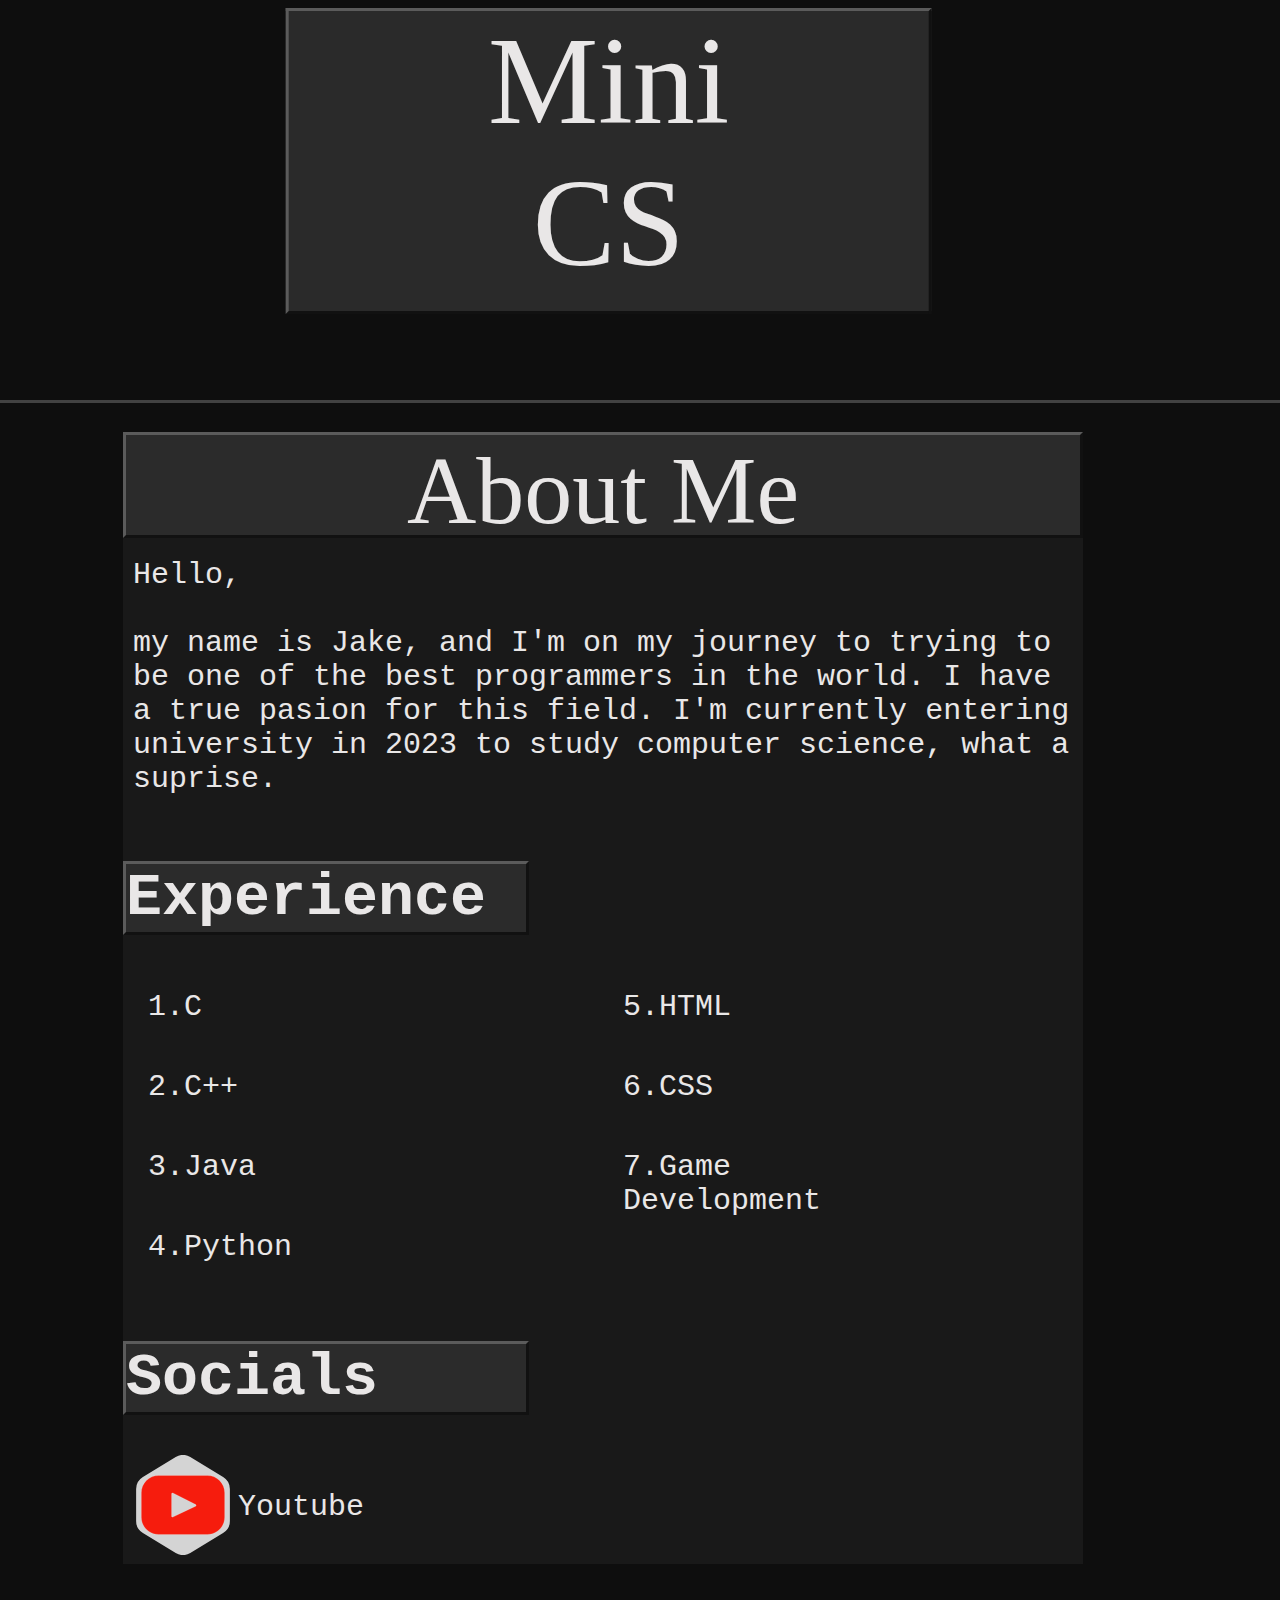
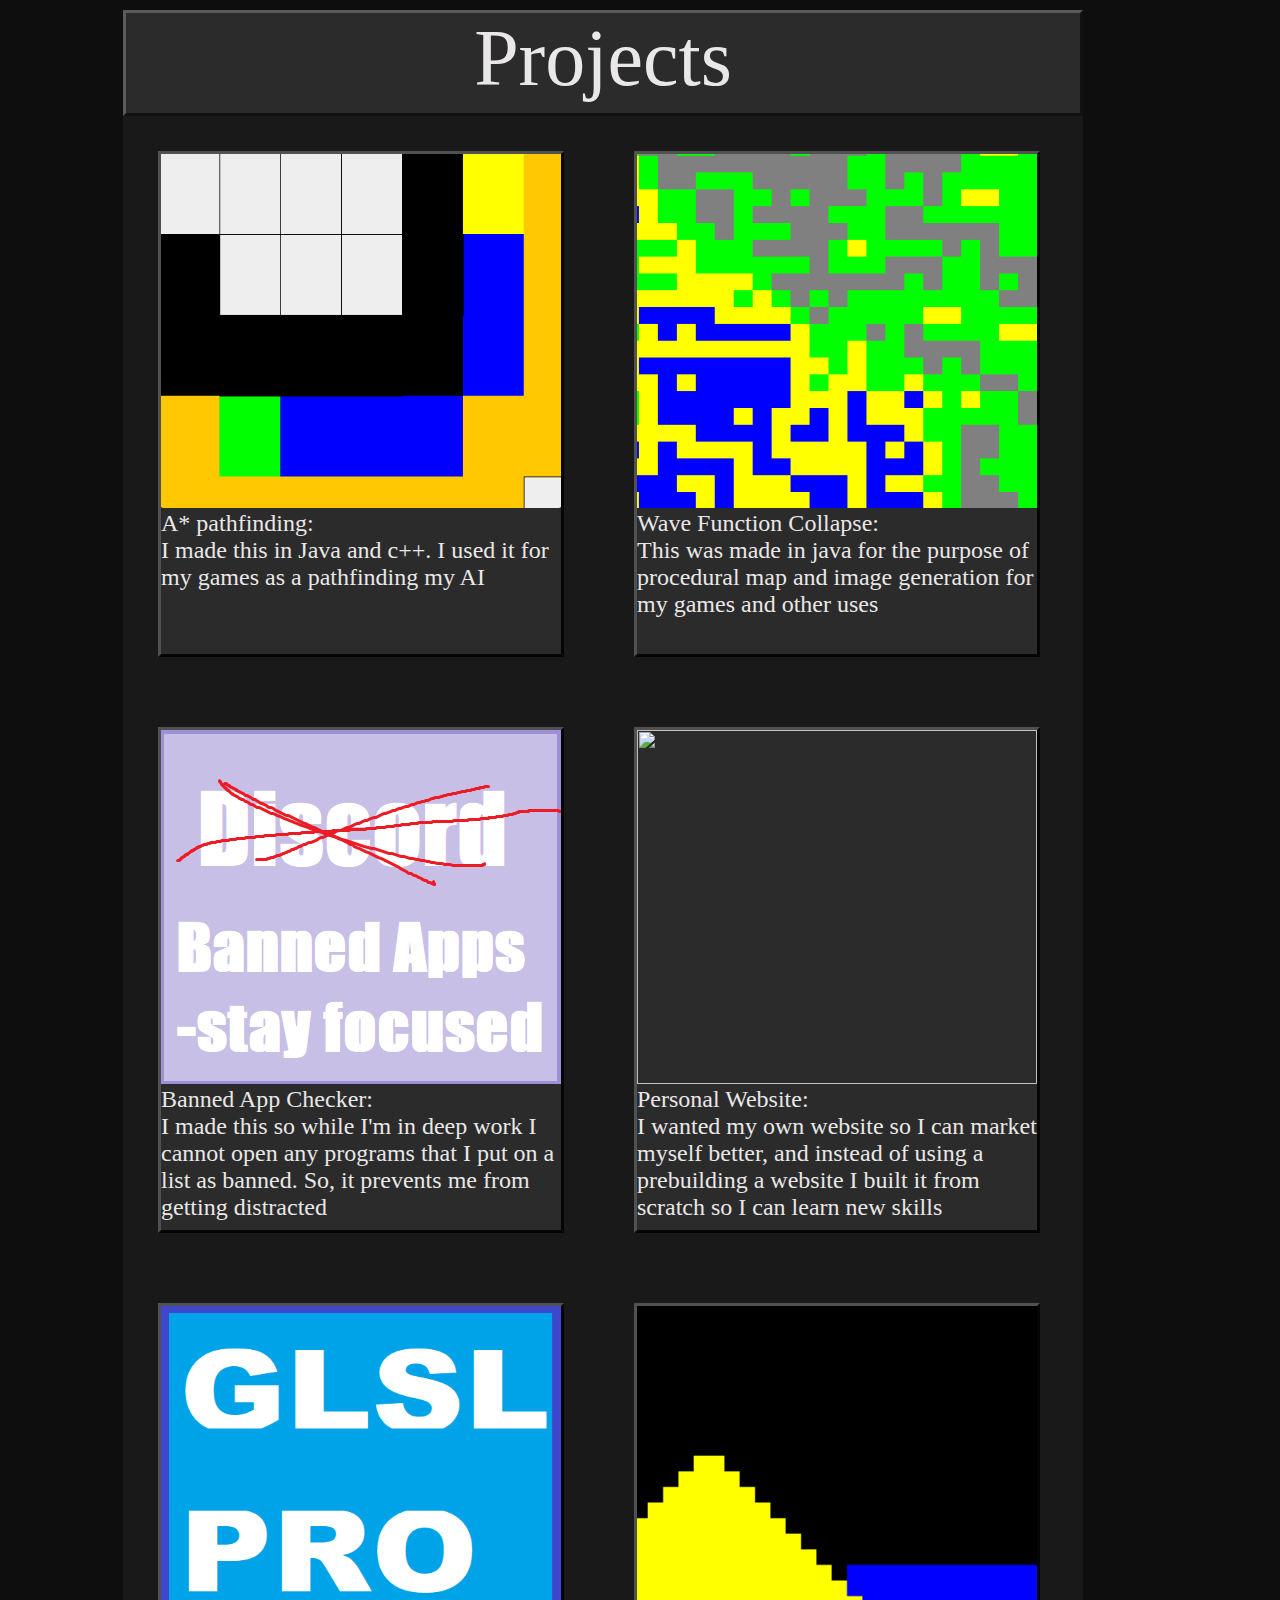
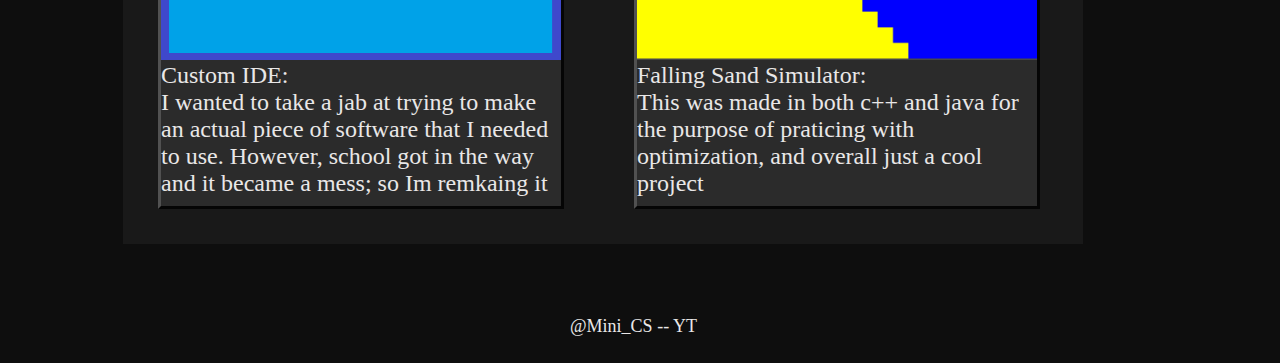
==== index.html @ 884455ad "Initial" ====
<!DOCTYPE html>
<html>
    <head>
        <title>Mini CS</title>
        <link rel="stylesheet" type="text/css" href="style.css">
    </head>
    <body>

        <video id="background_video" autoplay loop muted>
            <source src="resources/videos/Binary_Code.mp4">
        </video>

        <div class="header_title">Mini <br>CS</div>

        <br><br><br><br><br><br>
        <div class="about" id="section">
            <div id="title">About Me</div>

            <div class="desc">
                Hello,<br><br>
                my name is Jake, and I'm on my journey
                to trying to be one of the best programmers
                in the world. I have a true pasion for this
                field. I'm currently entering university
                in 2023 to study computer science, what a suprise.

                <div class="experience">
                    <h1>Experience</h1>
                    <div class="box">
                        <div>1.C</div>
                        <div>2.C++</div>
                        <div>3.Java</div>
                        <div>4.Python</div>
                        <div>5.HTML</div>
                        <div>6.CSS</div>
                        <div>7.Game Development</div>
                    </div>
                </div>
                
                <div class="social">
                    <h1>Socials</h1>
                    <a href="https://www.youtube.com/channel/UC87A1VrUZv8UE9TXtbj-FAw"
                    target="_blank">
                        <img id="logo_youtube" src="resources/images/youtube.svg" alt="youtube SVG">
                        <youtube_desc>Youtube</youtube_desc>
                    </a>
                </div>
            </div>
        </div>
        <br><br>
        <div class="projects" id="section">
            <div id="title">Projects</div>
            <div class="list">
                <div>
                    <span><img src="resources/images/website1.png"></span>
                    <text>A* pathfinding:<br>I made this in Java
                    and c++. I used it for my games as a pathfinding 
                    my AI</text>
                </div>

                <div><span><img src="resources/images/website2.png"></span>
                    <text>Wave Function Collapse:<br> This was made in java for the purpose of
                    procedural map and image generation for my games and other uses</text></div>

                <div><span><img src="resources/images/website6.png"></span>
                    <text>Banned App Checker:<br>
                    I made this so while I'm in deep work I cannot open any programs that I put on a list as banned. So, it 
                    prevents me from getting distracted</text></div>

                <div><span><img src="resources/images/website5.png"></span>
                    <text>Personal Website:<br>
                    I wanted my own website so I can market myself better, and instead of using a prebuilding a website
                I built it from scratch so I can learn new skills</text></div>

                <div><span><img src="resources/images/website4.png"></span>
                    <text>Custom IDE:<br>
                    I wanted to take a jab at trying to make an actual piece of software that I needed to use. 
                However, school got in the way and it became a mess; so Im remkaing it</text></div>

                <div><span><img src="resources/images/website3.png"></span>
                    <text>Falling Sand Simulator:<br>This was made in both c++ and java for the purpose of praticing 
                    with optimization, and overall just a cool project</text></div>
            </div>
        </div>
        <br><br><br><br>
        <div class="watermark">@Mini_CS -- YT</div>
        <br>
    </body>
</html>
---- style.css ----
body{
    margin-left: -5px;
    color:rgb(233, 231, 231);
    background-color: rgba(0, 0, 0, 0.945);
}
#background_video{
    width: 100vw;
    height: 400px;
    border-bottom: 3px inset rgba(44, 44, 44, 0.46);
    object-fit: cover;
    position: absolute;
    left: 0;
    right: 0;
    top: 0;
    bottom: 0;
    z-index: -1;
}
.header_title{
    position: relative;
    width:  50vw;
    height: 300px;
    background-color: rgba(44, 44, 44, 0.96);
    border: 3px outset rgba(99, 99, 99, 0.87);
    font-size: 124px;
    text-align: center;
    transform: translate(45%);
}

#logo_youtube{
    width:100px;
}

#section{
    position: relative;
    background-color: rgba(27, 27, 27, 0.877);
    width: 75vw;
    margin-top: 10px;
    margin-left: 10vw;
}

#title{
    height: 100px;
    background-color: rgba(44, 44, 44, 0.96);
    border: 3px outset rgba(99, 99, 99, 0.87);
    text-align: center;
    font-size: 96px;
}

.about > .desc{
    margin-top:20px;
    margin-left: 10px;
    font-size:30px;
    font-family: 'Courier New', Courier, monospace;
}

.desc > .experience{
    transform: translateY(25px);
}

h1{
    margin-left: -10px;
    background-color: rgba(44, 44, 44, 0.96);
    border: 3px outset rgba(99, 99, 99, 0.87);
    width: 400px;
}

.experience > .box{
    display: flex;

    justify-content: left;
    flex-wrap: wrap;
    
    flex-direction: column;
    width: 100%;
    height: 350px;
}

.experience > .box div{
    width: 100px;
    height: 50px;
    margin:15px;
}

youtube_desc{
    position: absolute;
    color: rgb(233, 231, 231);
    transform: translate(5px,35px);
}

.projects > #title{
    font-size: 5.0em;
}

.projects > .list{
    display: flex;
    flex-wrap: wrap;
}

.projects > .list div{
    position: relative;
    width: 400px;
    height: 500px;
    border: 3px outset rgba(3, 3, 3, 0.87);
    background-color: rgba(44, 44, 44, 0.96);
    margin: 35px;
}

.projects > .list span{
    /*Image width: 400px | Image height: 342*/
    position: absolute;
    width: 100%;
    height: 75%;
}

.projects > .list img{
    width: 400px;
    height: 354px;
}

.projects > .list text{
    position: absolute;
    font-size: 1.5em;
    transform: translateY(356px);
}

a:link{
    text-decoration: none;
}
a:hover{
    text-decoration: underline;
    text-decoration-color: gray;
}

.watermark{
    font-size: 18px;
    text-align: center;
}
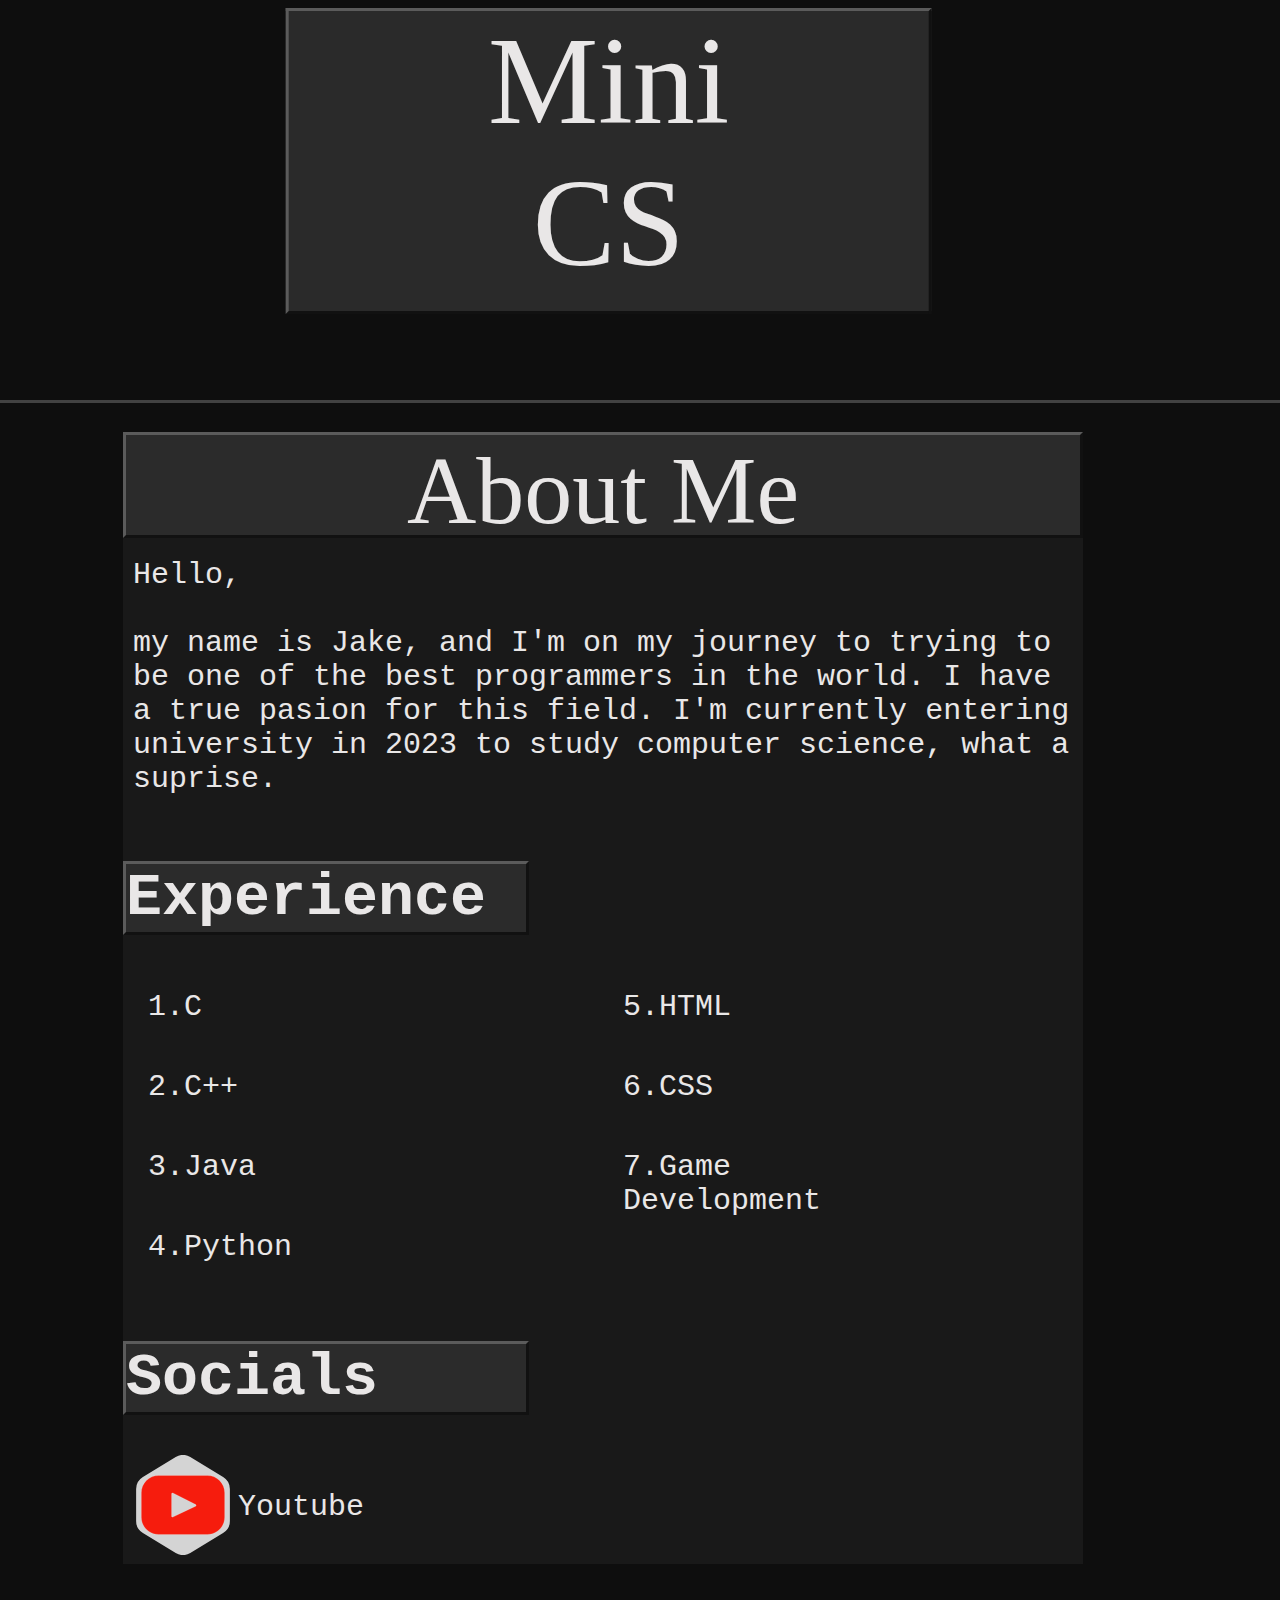
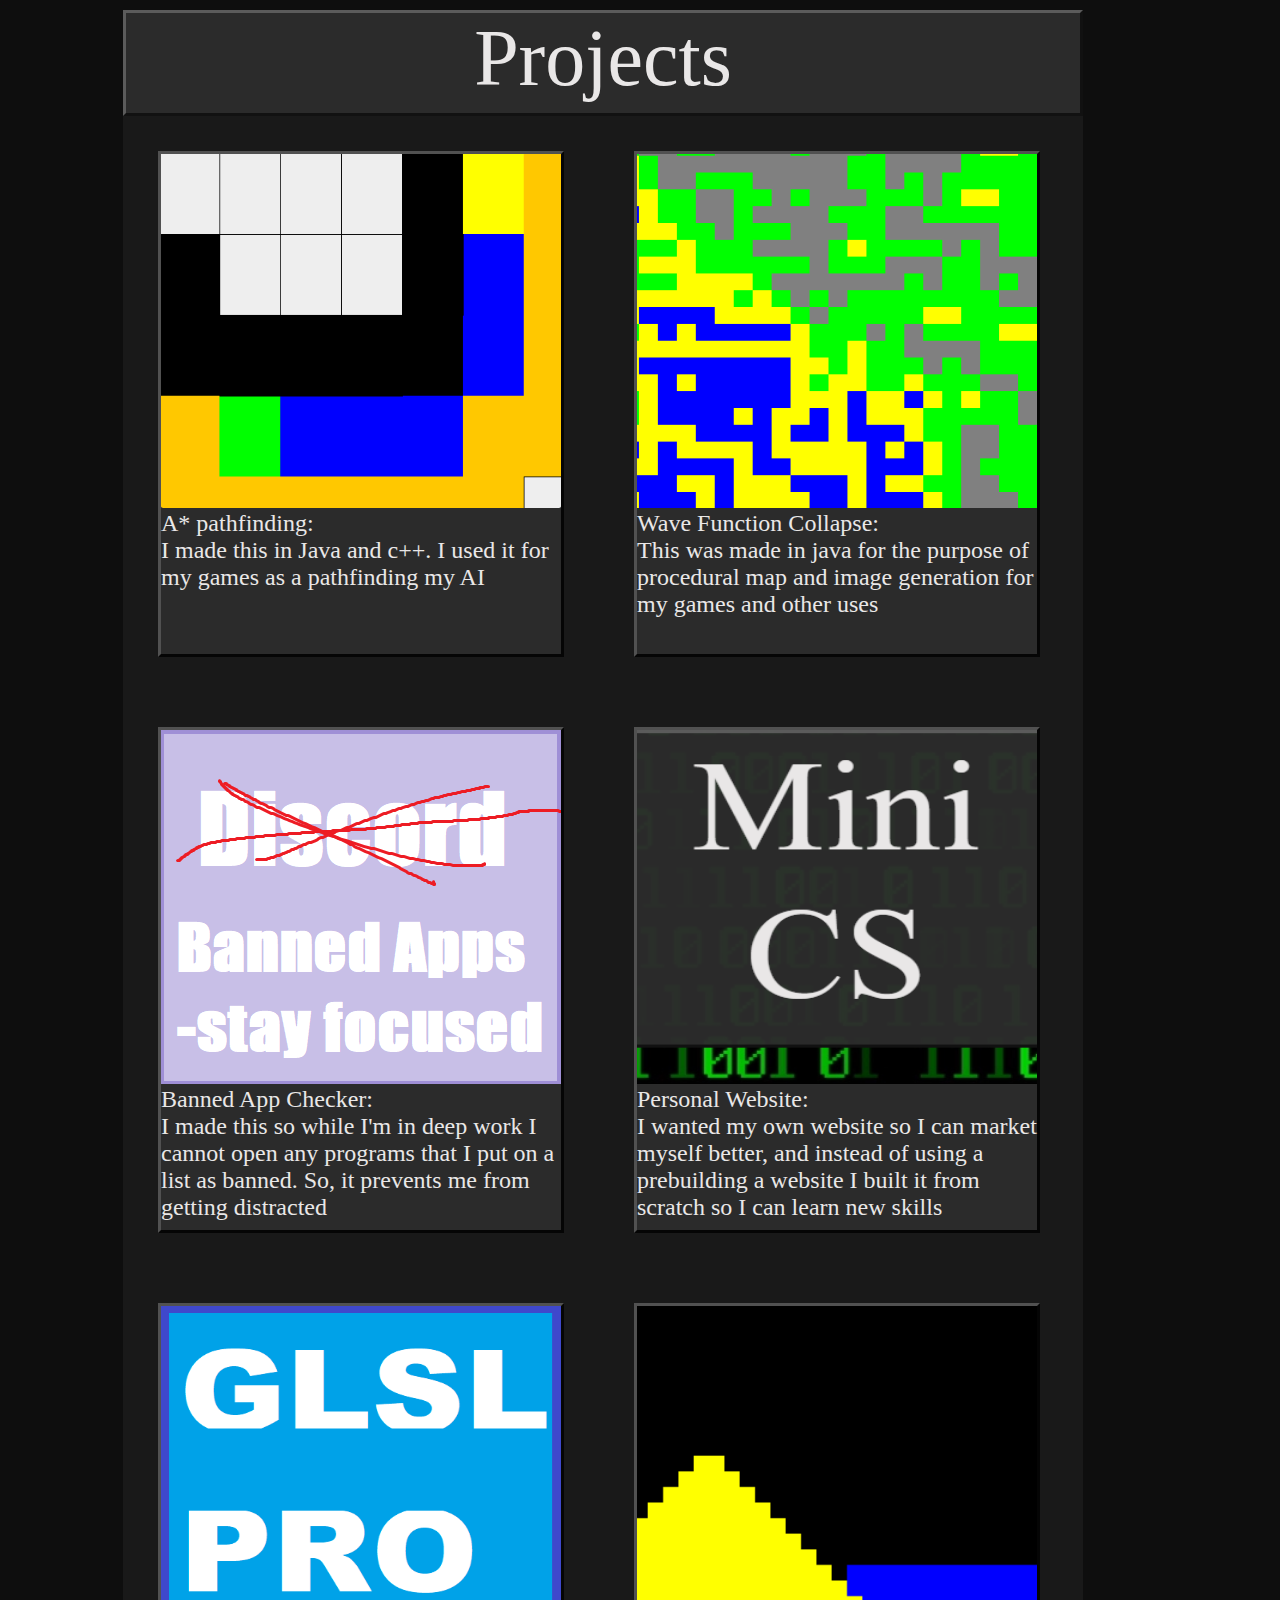
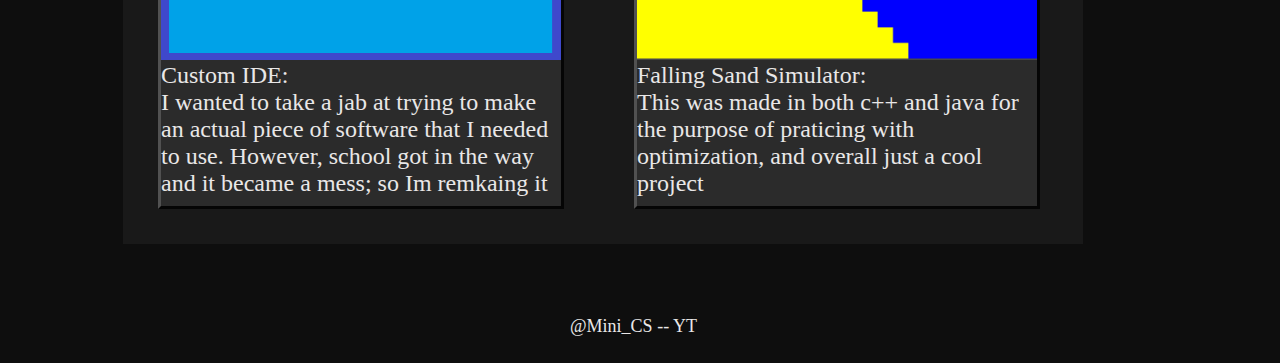
==== commit 77c9e0e1: "fixing image bug" ====
--- a/index.html
+++ b/index.html
@@ -67,7 +67,7 @@
                     I made this so while I'm in deep work I cannot open any programs that I put on a list as banned. So, it 
                     prevents me from getting distracted</text></div>
 
-                <div><span><img src="resources/images/website5.png"></span>
+                <div><span><img src="resources/images/website5.PNG"></span>
                     <text>Personal Website:<br>
                     I wanted my own website so I can market myself better, and instead of using a prebuilding a website
                 I built it from scratch so I can learn new skills</text></div>
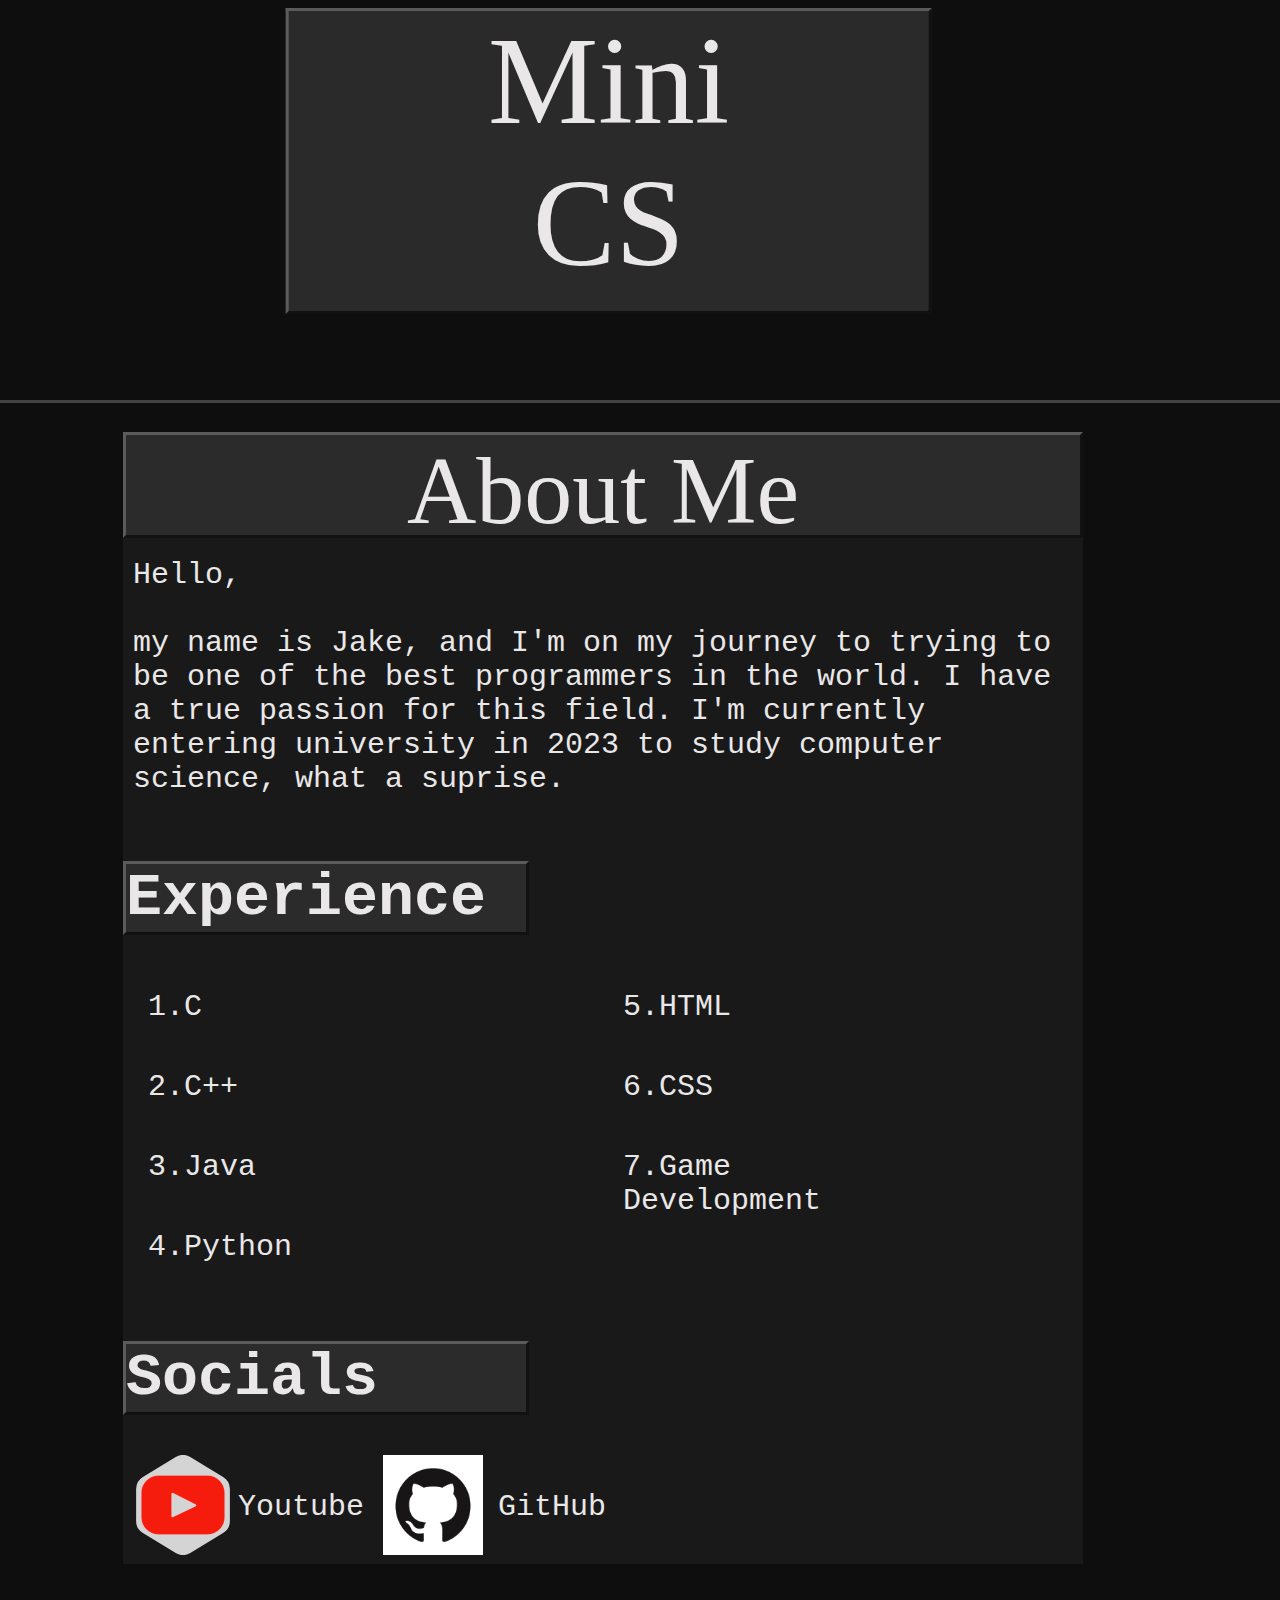
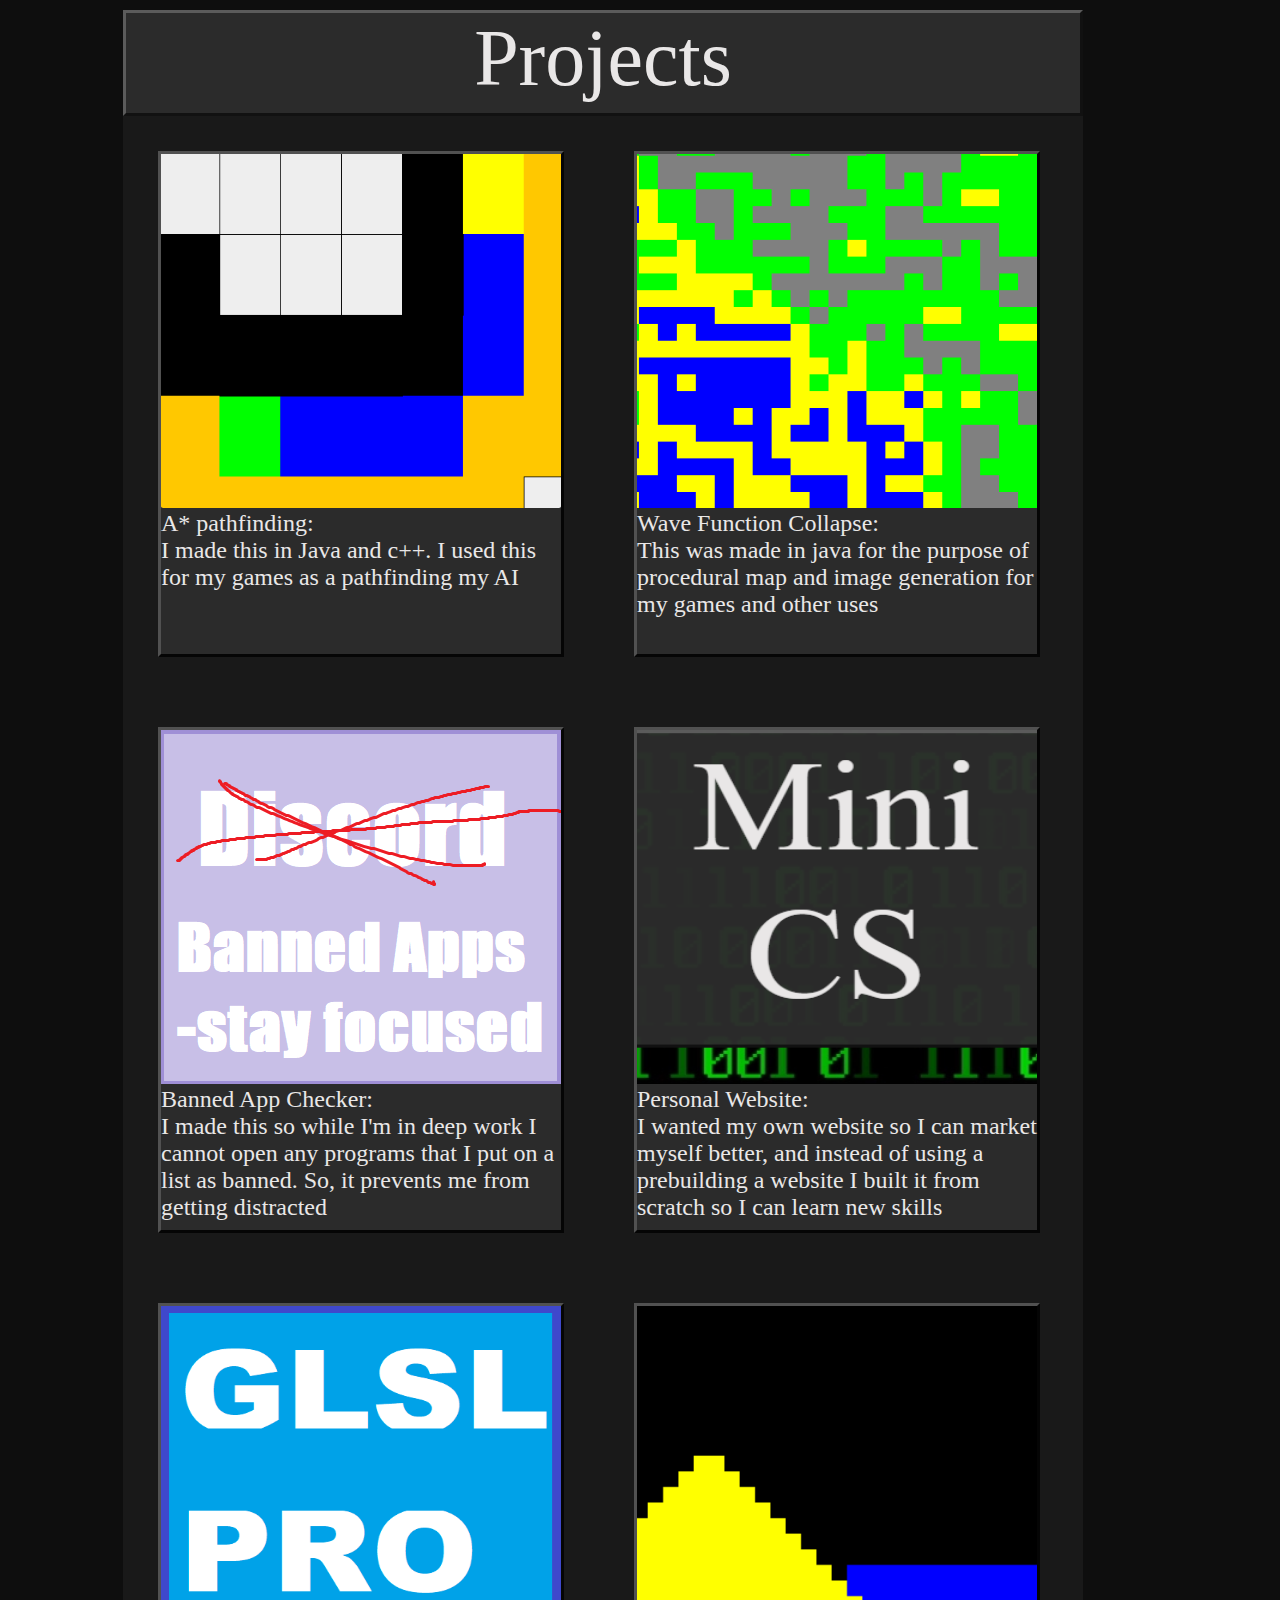
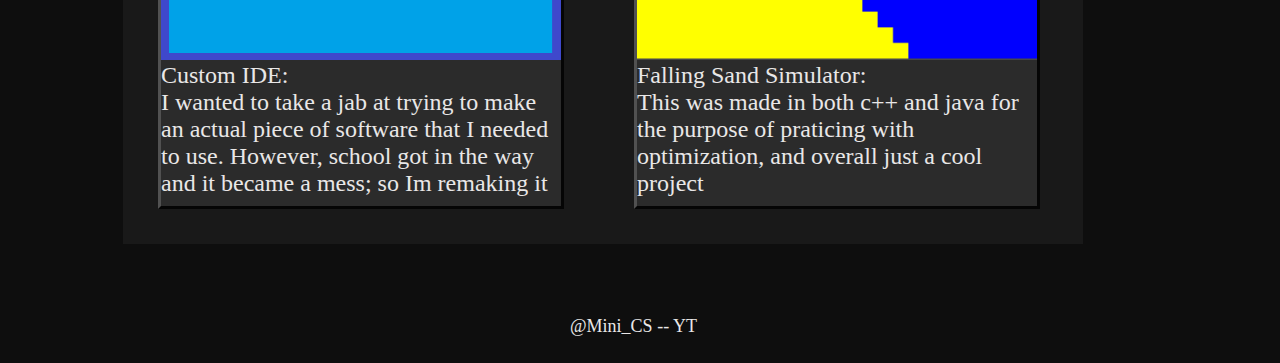
==== commit 3a934cdc: "Added new Logo and fixed spelling" ====
--- a/index.html
+++ b/index.html
@@ -20,7 +20,7 @@
                 Hello,<br><br>
                 my name is Jake, and I'm on my journey
                 to trying to be one of the best programmers
-                in the world. I have a true pasion for this
+                in the world. I have a true passion for this
                 field. I'm currently entering university
                 in 2023 to study computer science, what a suprise.
 
@@ -44,6 +44,10 @@
                         <img id="logo_youtube" src="resources/images/youtube.svg" alt="youtube SVG">
                         <youtube_desc>Youtube</youtube_desc>
                     </a>
+                    <a href="https://github.com/MiniJ147" target="_blank">
+                        <img id="logo_github" src="resources/images/GitHub-Mark.png">
+                        <github_desc>GitHub</github_desc>
+                    </a>
                 </div>
             </div>
         </div>
@@ -54,7 +58,7 @@
                 <div>
                     <span><img src="resources/images/website1.png"></span>
                     <text>A* pathfinding:<br>I made this in Java
-                    and c++. I used it for my games as a pathfinding 
+                    and c++. I used this for my games as a pathfinding 
                     my AI</text>
                 </div>
 
@@ -75,7 +79,7 @@
                 <div><span><img src="resources/images/website4.png"></span>
                     <text>Custom IDE:<br>
                     I wanted to take a jab at trying to make an actual piece of software that I needed to use. 
-                However, school got in the way and it became a mess; so Im remkaing it</text></div>
+                However, school got in the way and it became a mess; so Im remaking it</text></div>
 
                 <div><span><img src="resources/images/website3.png"></span>
                     <text>Falling Sand Simulator:<br>This was made in both c++ and java for the purpose of praticing 
--- a/style.css
+++ b/style.css
@@ -81,6 +81,19 @@
     margin:15px;
 }
 
+#logo_github{
+    position: absolute;
+    width: 100px;
+    height: 100px;
+    transform: translateX(150px);
+}
+
+github_desc{
+    position: absolute;
+    color: rgb(233, 231, 231);
+    transform: translate(265px,35px);
+}
+
 youtube_desc{
     position: absolute;
     color: rgb(233, 231, 231);
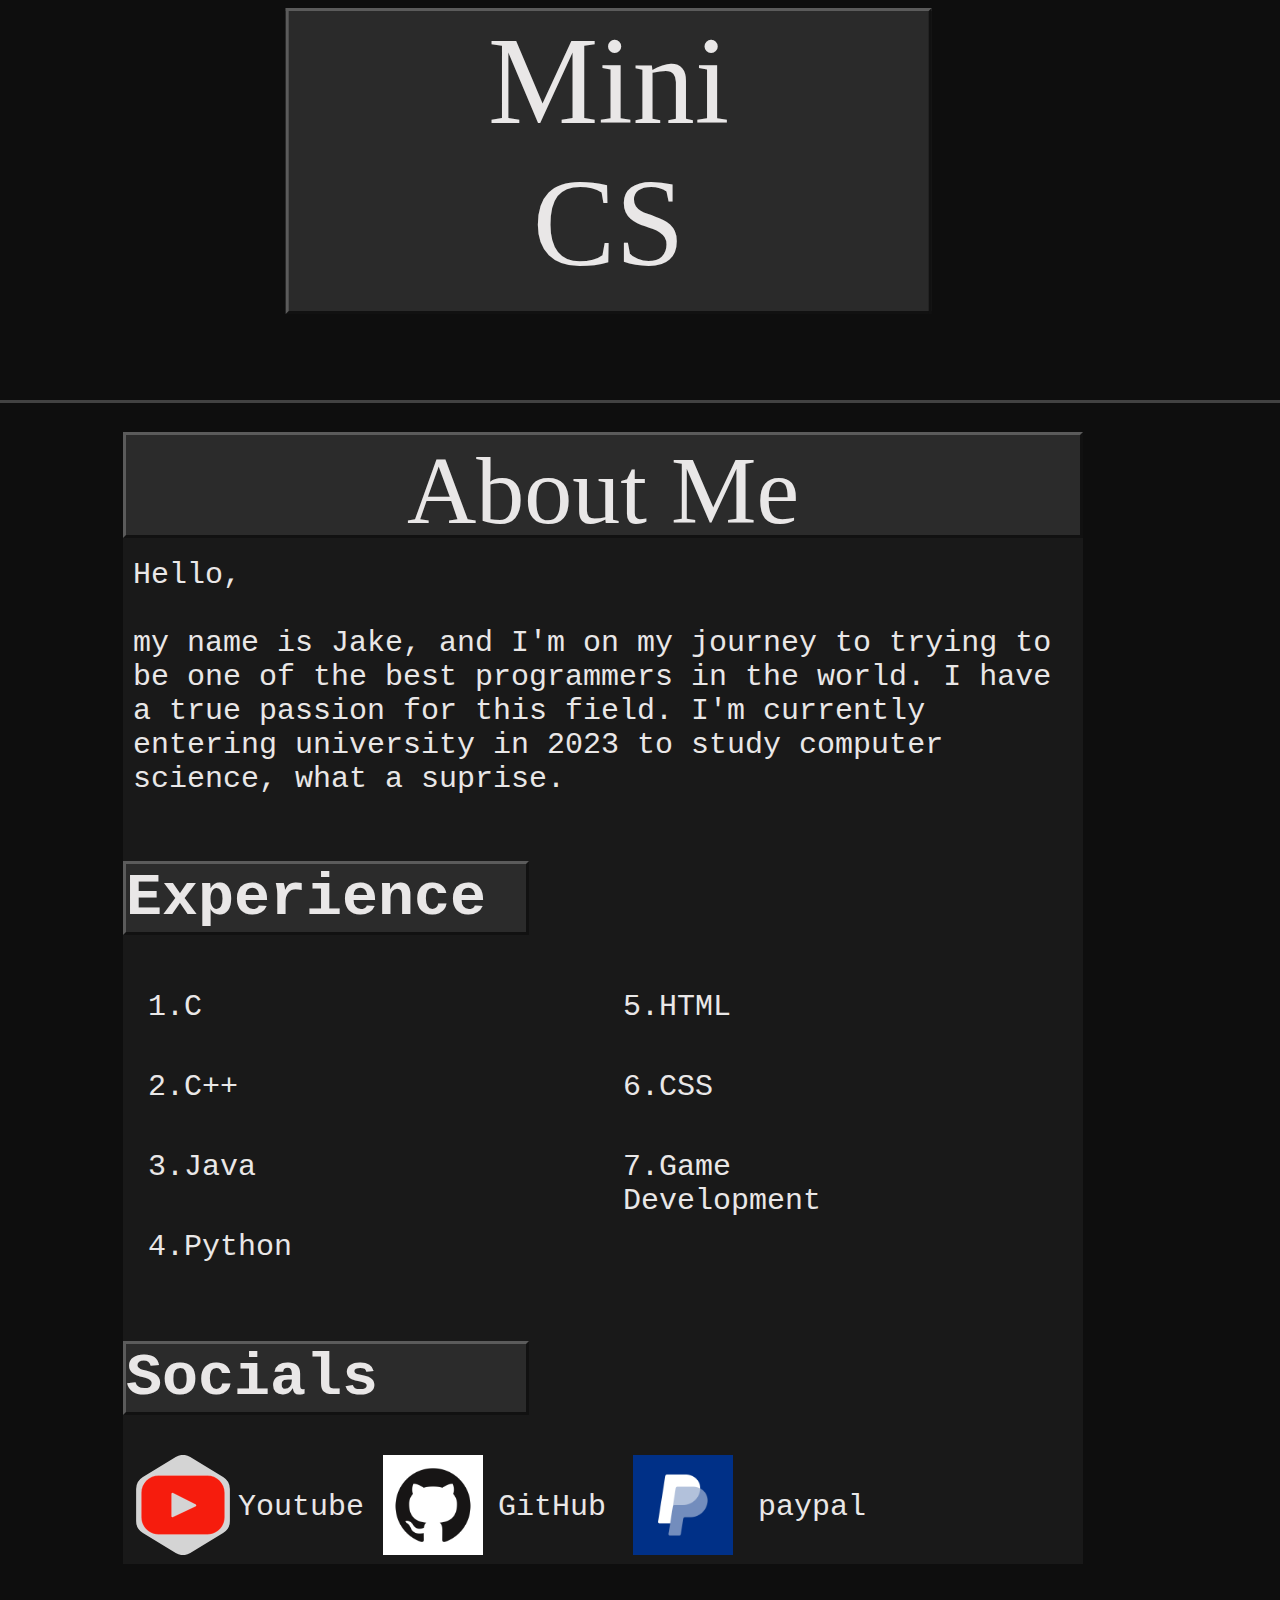
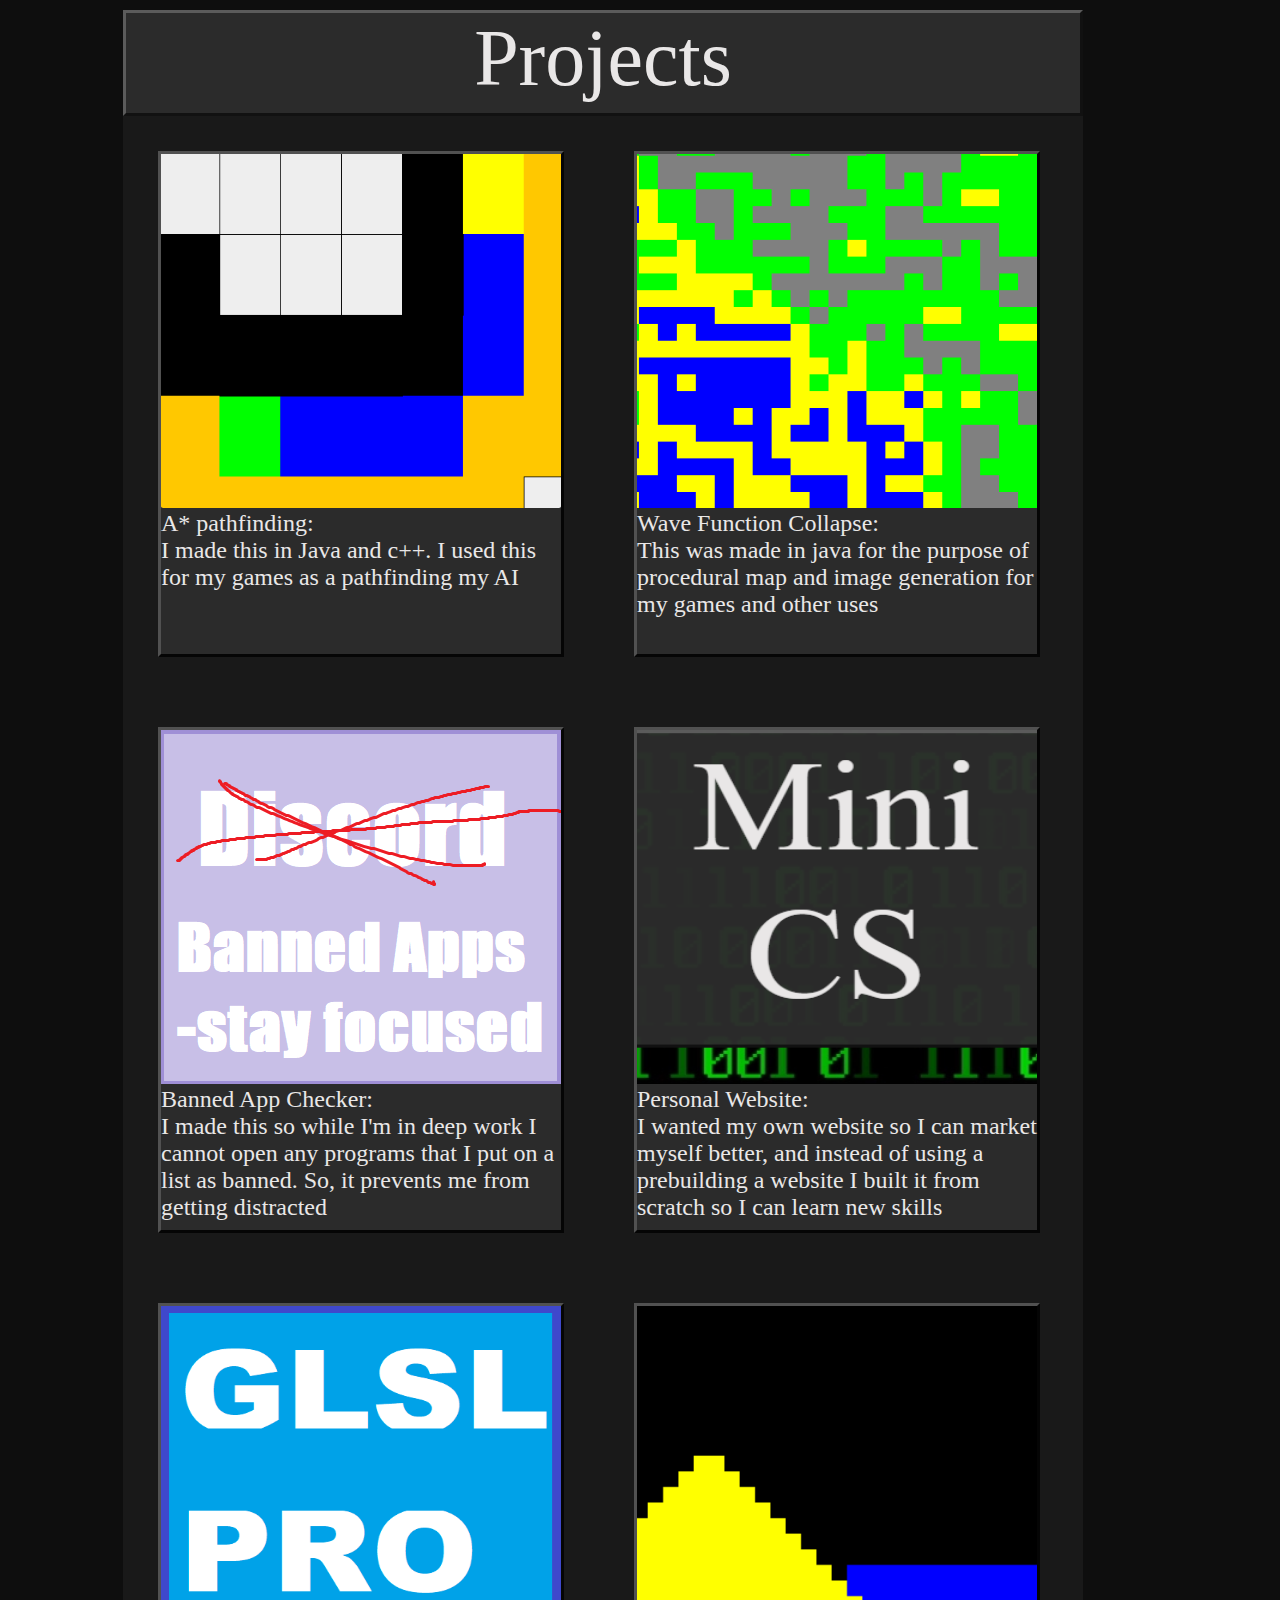
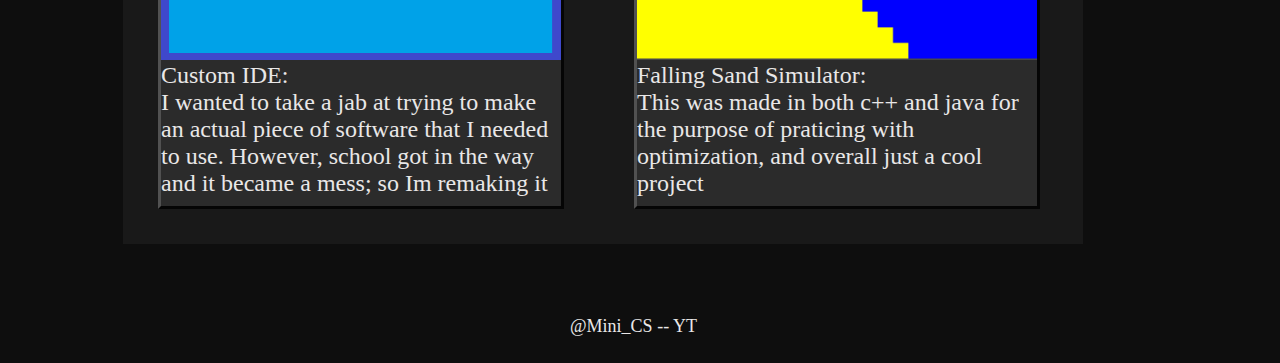
==== commit 10f14291: "Added paypal button" ====
--- a/index.html
+++ b/index.html
@@ -48,6 +48,10 @@
                         <img id="logo_github" src="resources/images/GitHub-Mark.png">
                         <github_desc>GitHub</github_desc>
                     </a>
+                    <a href="https://www.paypal.com/paypalme/MiniJ147" target="_blank">
+                        <img id="logo_paypal" src="resources/images/paypal.png">
+                        <paypal_desc>paypal</paypal_desc>
+                    </a>
                 </div>
             </div>
         </div>
--- a/style.css
+++ b/style.css
@@ -88,10 +88,23 @@
     transform: translateX(150px);
 }
 
+#logo_paypal{
+    position: absolute;
+    width: 100px;
+    height: 100px;
+    transform: translateX(400px);
+}
+
 github_desc{
     position: absolute;
     color: rgb(233, 231, 231);
     transform: translate(265px,35px);
+}
+
+paypal_desc{
+    position: absolute;
+    color: rgb(233, 231, 231);
+    transform: translate(525px,35px);
 }
 
 youtube_desc{
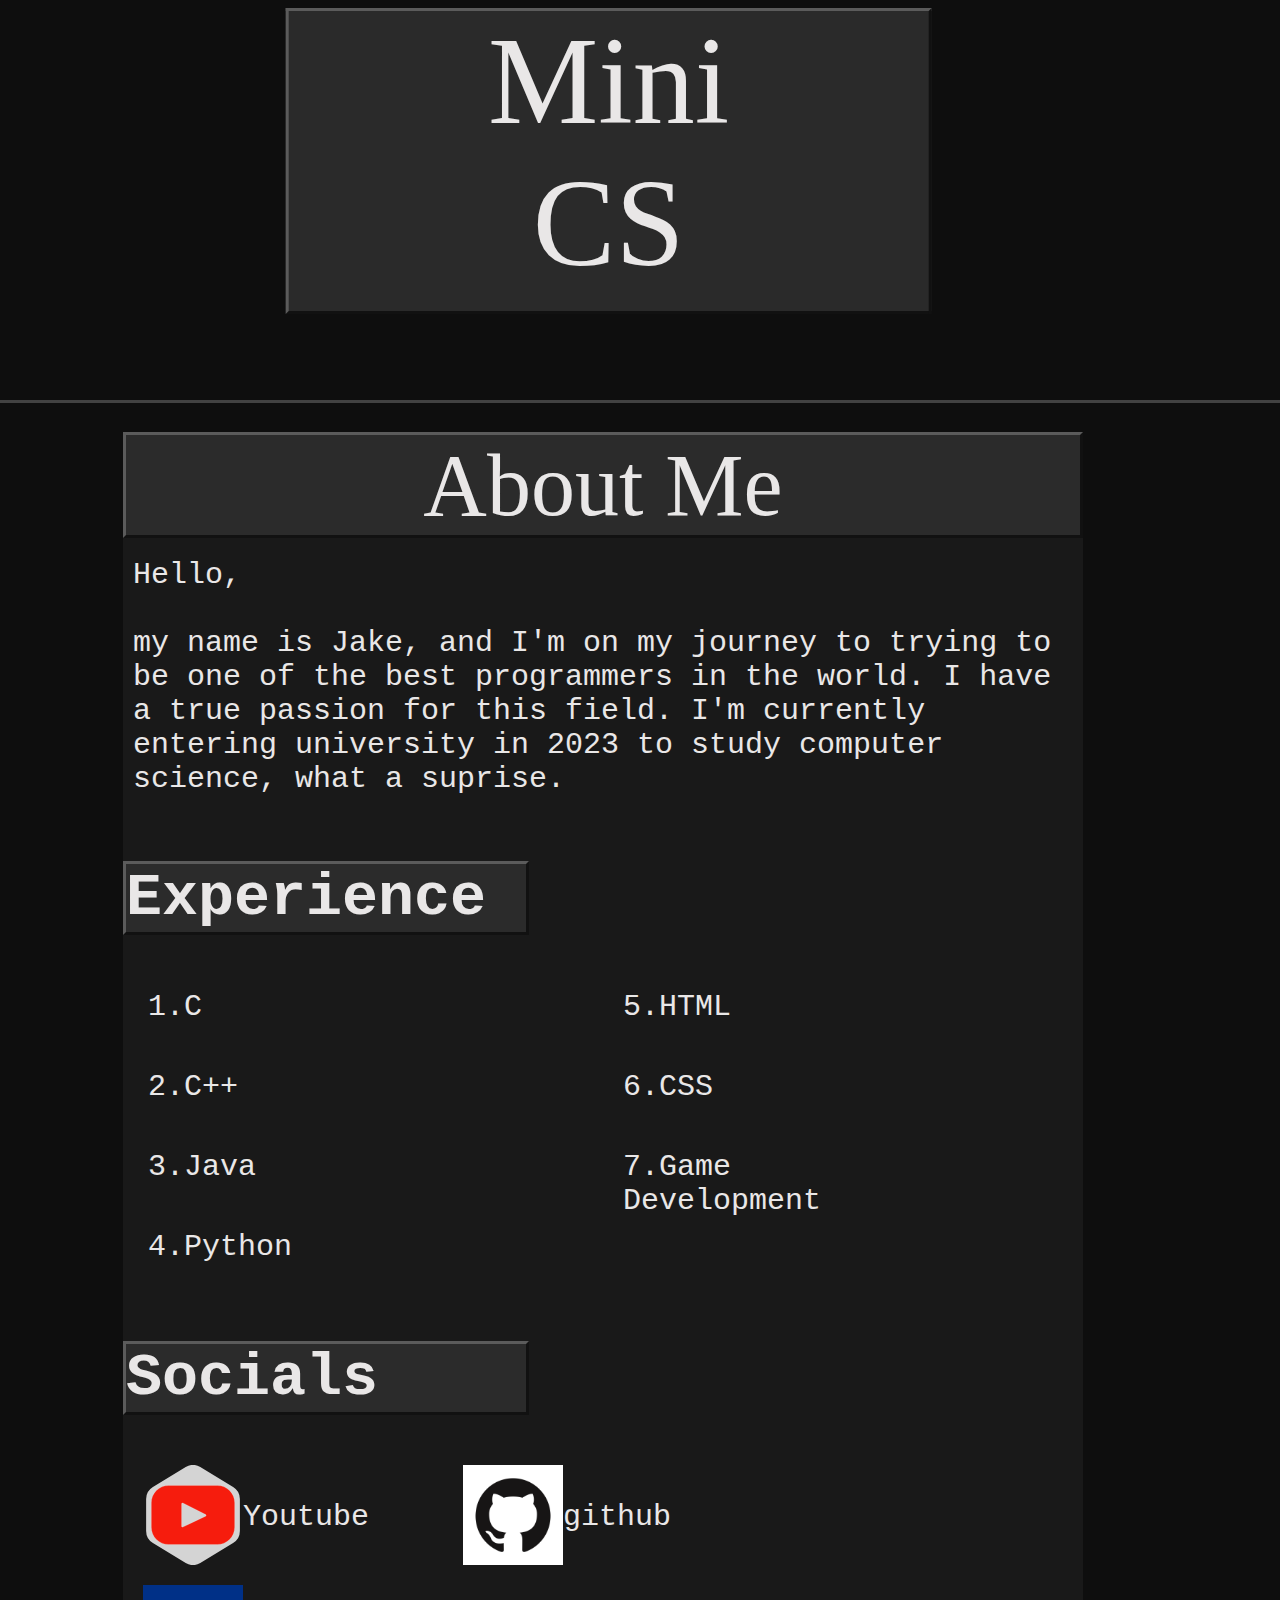
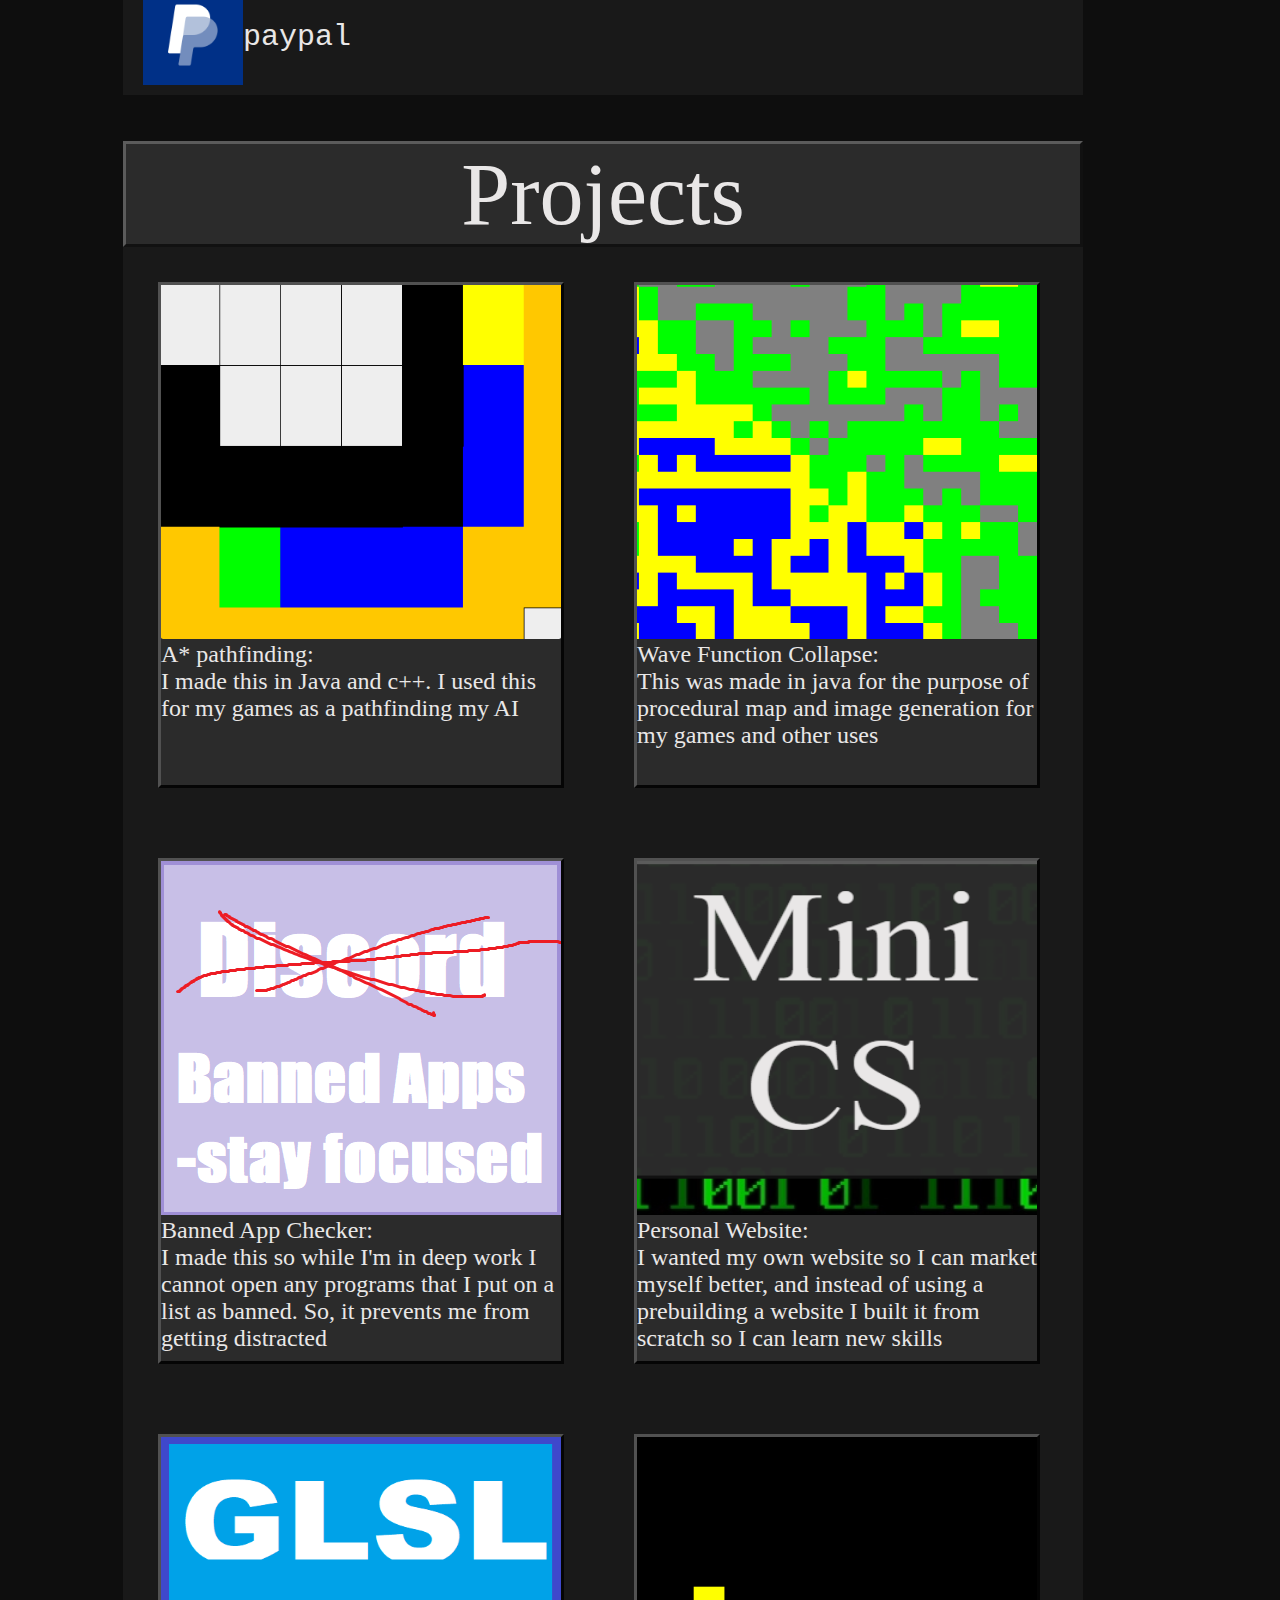
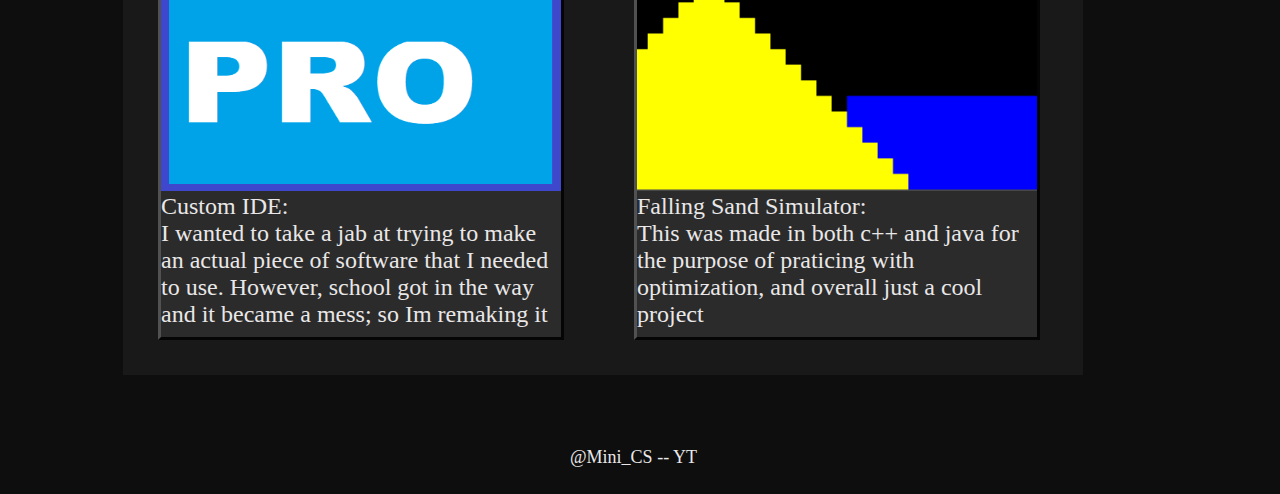
==== commit c6b38a47: "Changed to socials and refactor" ====
--- a/index.html
+++ b/index.html
@@ -39,19 +39,26 @@
                 
                 <div class="social">
                     <h1>Socials</h1>
-                    <a href="https://www.youtube.com/channel/UC87A1VrUZv8UE9TXtbj-FAw"
-                    target="_blank">
-                        <img id="logo_youtube" src="resources/images/youtube.svg" alt="youtube SVG">
-                        <youtube_desc>Youtube</youtube_desc>
-                    </a>
-                    <a href="https://github.com/MiniJ147" target="_blank">
-                        <img id="logo_github" src="resources/images/GitHub-Mark.png">
-                        <github_desc>GitHub</github_desc>
-                    </a>
-                    <a href="https://www.paypal.com/paypalme/MiniJ147" target="_blank">
-                        <img id="logo_paypal" src="resources/images/paypal.png">
-                        <paypal_desc>paypal</paypal_desc>
-                    </a>
+                    <div class="list">
+                        <div>
+                            <a href="https://www.youtube.com/channel/UC87A1VrUZv8UE9TXtbj-FAw" target="_blank">
+                                <img id="logo_youtube" src="resources/images/youtube.svg" alt="youtube SVG">
+                            <text>Youtube</text>    
+                            </a>
+                        </div>
+                        <div>
+                            <a href="https://github.com/MiniJ147" target="_blank">
+                                <img id="logo_github" src="resources/images/GitHub-Mark.png">
+                                <text>github</text>
+                            </a>
+                        </div>
+                        <div>
+                            <a href="https://www.paypal.com/paypalme/MiniJ147" target="_blank">
+                                <img id="logo_paypal" src="resources/images/paypal.png">
+                                <text>paypal</text>
+                            </a>
+                        </div>
+                    </div>
                 </div>
             </div>
         </div>
--- a/style.css
+++ b/style.css
@@ -26,10 +26,6 @@
     transform: translate(45%);
 }
 
-#logo_youtube{
-    width:100px;
-}
-
 #section{
     position: relative;
     background-color: rgba(27, 27, 27, 0.877);
@@ -40,10 +36,12 @@
 
 #title{
     height: 100px;
+    max-width: 100%;
+    min-width: 350px;
     background-color: rgba(44, 44, 44, 0.96);
     border: 3px outset rgba(99, 99, 99, 0.87);
     text-align: center;
-    font-size: 96px;
+    font-size: 5.5em;
 }
 
 .about > .desc{
@@ -61,7 +59,8 @@
     margin-left: -10px;
     background-color: rgba(44, 44, 44, 0.96);
     border: 3px outset rgba(99, 99, 99, 0.87);
-    width: 400px;
+    max-width: 400px;
+    min-width: 365px;
 }
 
 .experience > .box{
@@ -81,40 +80,30 @@
     margin:15px;
 }
 
-#logo_github{
+.social > .list{
+    position: relative;
+    display: flex;
+    flex-wrap: wrap;
+}
+
+.social > .list div{
+    width: 300px;
+    height: 100px;
+    margin: 10px;
+
+    color:white;
+}
+
+.social > .list img{
     position: absolute;
     width: 100px;
     height: 100px;
-    transform: translateX(150px);
 }
 
-#logo_paypal{
-    position: absolute;
-    width: 100px;
-    height: 100px;
-    transform: translateX(400px);
-}
-
-github_desc{
+.social > .list text{
     position: absolute;
     color: rgb(233, 231, 231);
-    transform: translate(265px,35px);
-}
-
-paypal_desc{
-    position: absolute;
-    color: rgb(233, 231, 231);
-    transform: translate(525px,35px);
-}
-
-youtube_desc{
-    position: absolute;
-    color: rgb(233, 231, 231);
-    transform: translate(5px,35px);
-}
-
-.projects > #title{
-    font-size: 5.0em;
+    transform: translate(100px,35px);
 }
 
 .projects > .list{
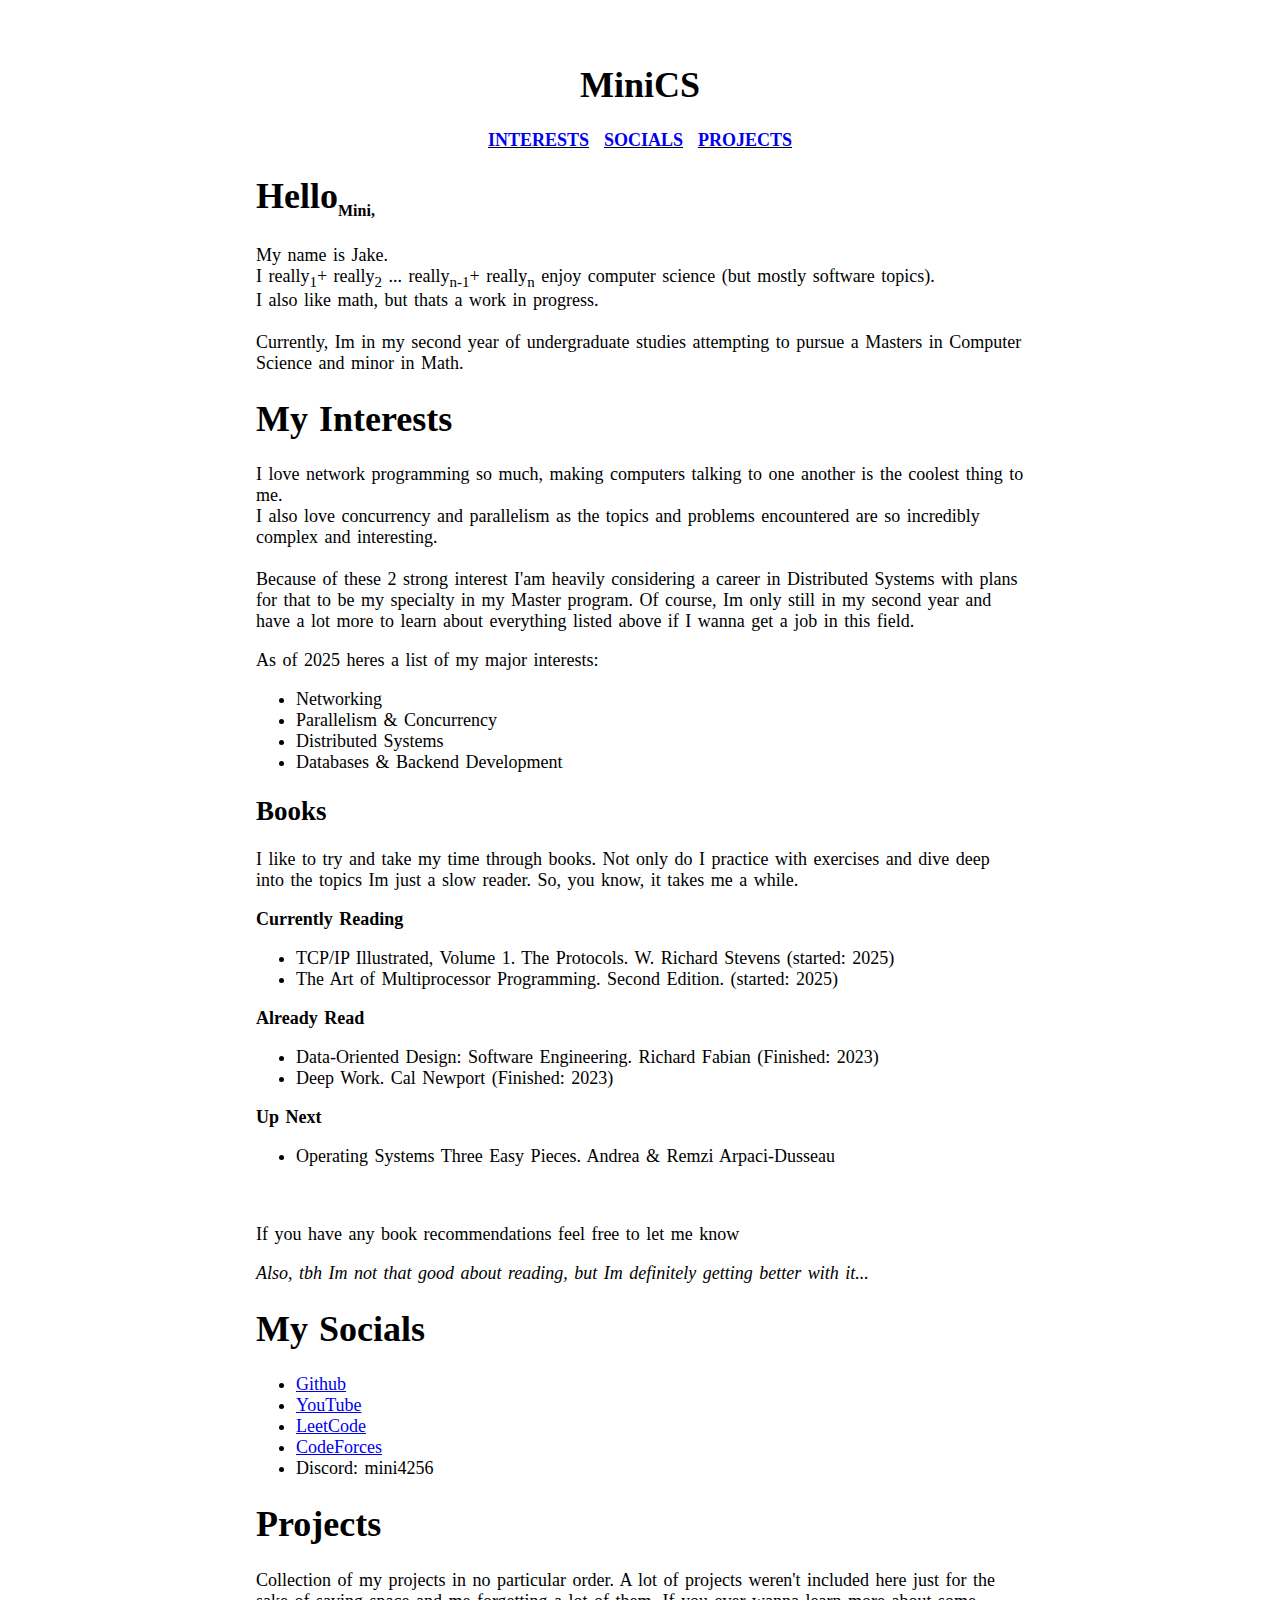
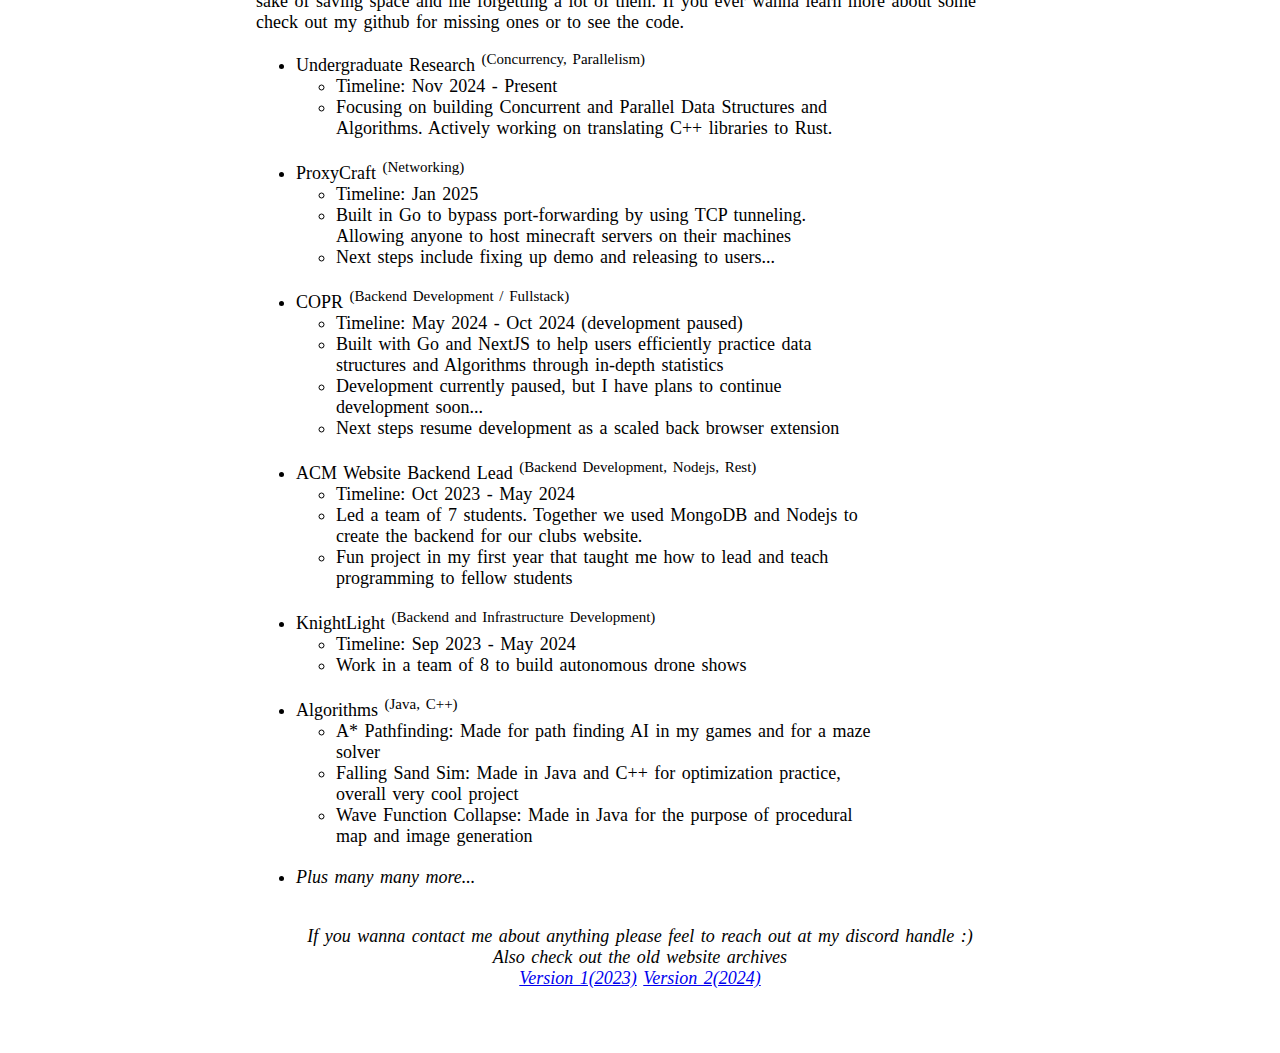
==== commit cb61f486: "website v3" ====
--- a/index.html
+++ b/index.html
@@ -1,104 +1,178 @@
 <!DOCTYPE html>
-<html>
-    <head>
-        <title>Mini CS</title>
-        <link rel="stylesheet" type="text/css" href="style.css">
-    </head>
-    <body>
+<html lang="en">
 
-        <video id="background_video" autoplay loop muted>
-            <source src="resources/videos/Binary_Code.mp4">
-        </video>
+<head>
+    <meta charset="UTF-8">
+    <meta name="viewport" content="width=device-width, initial-scale=1.0">
+    <link rel="stylesheet" href="style.css">
+    <title>MiniCS.dev</title>
+</head>
 
-        <div class="header_title">Mini <br>CS</div>
+<header>
+    <h1>MiniCS</h1>
+    <links>
+        <a href="#interests">INTERESTS</a>
+        <a href="#socials">SOCIALS</a>
+        <a href="#projects">PROJECTS</a>
+    </links>
+</header>
 
-        <br><br><br><br><br><br>
-        <div class="about" id="section">
-            <div id="title">About Me</div>
+<body>
+    <section id="about">
+        <h1>Hello<sub style="font-size: medium;">Mini,</sub></h1>
+        <div>
+            My name is Jake.<br>
+            I really<sub>1</sub>+ really<sub>2</sub> ... really<sub>n-1</sub>+ really<sub>n</sub> enjoy computer science
+            (but mostly software topics).<br>
+            I also like math, but thats a work in progress.<br><br>
+            Currently, Im in my second year of undergraduate studies attempting to pursue a Masters in Computer Science
+            and minor in
+            Math.
+        </div>
+    </section>
+    <section id="interests">
+        <h1>My Interests</h1>
+        <p>
+            I love network programming so much, making computers talking to one another is the coolest thing to me.<br>
+            I also love concurrency and parallelism as the topics and problems encountered are so incredibly complex and
+            interesting.<br><br>
 
-            <div class="desc">
-                Hello,<br><br>
-                my name is Jake, and I'm on my journey
-                to trying to be one of the best programmers
-                in the world. I have a true passion for this
-                field. I'm currently entering university
-                in 2023 to study computer science, what a suprise.
+            Because of these 2 strong interest I'am heavily considering a career in Distributed Systems with plans for
+            that to be my specialty in my Master program.
+            Of course, Im only still in my second year and have a lot more to learn about everything listed above if I
+            wanna get a job in this field.
+        </p>
 
-                <div class="experience">
-                    <h1>Experience</h1>
-                    <div class="box">
-                        <div>1.C</div>
-                        <div>2.C++</div>
-                        <div>3.Java</div>
-                        <div>4.Python</div>
-                        <div>5.HTML</div>
-                        <div>6.CSS</div>
-                        <div>7.Game Development</div>
-                    </div>
-                </div>
-                
-                <div class="social">
-                    <h1>Socials</h1>
-                    <div class="list">
-                        <div>
-                            <a href="https://www.youtube.com/channel/UC87A1VrUZv8UE9TXtbj-FAw" target="_blank">
-                                <img id="logo_youtube" src="resources/images/youtube.svg" alt="youtube SVG">
-                            <text>Youtube</text>    
-                            </a>
-                        </div>
-                        <div>
-                            <a href="https://github.com/MiniJ147" target="_blank">
-                                <img id="logo_github" src="resources/images/GitHub-Mark.png">
-                                <text>github</text>
-                            </a>
-                        </div>
-                        <div>
-                            <a href="https://www.paypal.com/paypalme/MiniJ147" target="_blank">
-                                <img id="logo_paypal" src="resources/images/paypal.png">
-                                <text>paypal</text>
-                            </a>
-                        </div>
-                    </div>
-                </div>
+        <div>
+            As of 2025 heres a list of my major interests:
+            <ul>
+                <li>Networking</li>
+                <li>Parallelism & Concurrency</li>
+                <li>Distributed Systems</li>
+                <li>Databases & Backend Development</li>
+            </ul>
+        </div>
+        <section id="books">
+            <h2>Books</h2>
+            I like to try and take my time through books. Not only do I practice with exercises and dive deep into the
+            topics Im just a slow reader. So, you know, it takes me a while. <br>
+            <p class="title">Currently Reading</p>
+            <ul>
+                <li>TCP/IP Illustrated, Volume 1. The Protocols. W. Richard Stevens (started: 2025)</li>
+                <li>The Art of Multiprocessor Programming. Second Edition. (started: 2025)</li>
+            </ul>
+            <p class="title">Already Read</p>
+            <ul>
+                <li>Data-Oriented Design: Software Engineering. Richard Fabian (Finished: 2023)</li>
+                <li>Deep Work. Cal Newport (Finished: 2023)</li>
+            </ul>
+            <p class="title">Up Next</p>
+            <ul>
+                <li>Operating Systems Three Easy Pieces. Andrea & Remzi Arpaci-Dusseau</li>
+            </ul><br>
+            <p>If you have any book recommendations feel free to let me know</p>
+            <p style="font-style: italic;">Also, tbh Im not that good about reading, but Im definitely getting better
+                with
+                it...</p>
+        </section>
+    </section>
+    <section id="socials">
+        <h1>My Socials</h1>
+        <ul>
+            <li><a href="https://github.com/MiniJ147">Github</a></li>
+            <li><a href="https://www.youtube.com/channel/UC87A1VrUZv8UE9TXtbj-FAw">YouTube</a></li>
+            <li><a href="https://leetcode.com/u/MiniJ147/">LeetCode</a></li>
+            <li><a href="https://codeforces.com/profile/minij147">CodeForces</a></li>
+            <li>Discord: mini4256</li>
+        </ul>
+    </section>
+    <section id="projects">
+        <h1>Projects</h1>
+        Collection of my projects in no particular order. A lot of projects weren't included here just for the sake of
+        saving space and me forgetting a lot of them.
+        If you ever wanna learn more about some check out my github for missing ones or to see the code.
+        <ul style="width: 75%;">
+            <div>
+                <li>
+                    Undergraduate Research <sup>(Concurrency, Parallelism)</sup>
+                    <ul>
+                        <li>Timeline: Nov 2024 - Present</li>
+                        <li>Focusing on building Concurrent and Parallel Data Structures and Algorithms. Actively
+                            working on
+                            translating C++ libraries to Rust.</li>
+                    </ul>
+                </li>
             </div>
-        </div>
-        <br><br>
-        <div class="projects" id="section">
-            <div id="title">Projects</div>
-            <div class="list">
-                <div>
-                    <span><img src="resources/images/website1.png"></span>
-                    <text>A* pathfinding:<br>I made this in Java
-                    and c++. I used this for my games as a pathfinding 
-                    my AI</text>
-                </div>
+            <div>
+                <li>
+                    ProxyCraft <sup>(Networking)</sup>
+                    <ul>
+                        <li>Timeline: Jan 2025</li>
+                        <li>Built in Go to bypass port-forwarding by using TCP tunneling. Allowing anyone to host
+                            minecraft servers on their machines</li>
+                        <li>Next steps include fixing up demo and releasing to users...</li>
+                    </ul>
+                </li>
+            </div>
+            <div>
+                <li>
+                    COPR <sup>(Backend Development / Fullstack)</sup>
+                    <ul>
+                        <li>Timeline: May 2024 - Oct 2024 (development paused)</li>
+                        <li>Built with Go and NextJS to help users efficiently practice data structures and Algorithms
+                            through in-depth statistics</li>
+                        <li>Development currently paused, but I have plans to continue development soon...</li>
+                        <li>Next steps resume development as a scaled back browser extension</li>
+                    </ul>
+                </li>
+            </div>
+            <div>
+                <li>
+                    ACM Website Backend Lead <sup>(Backend Development, Nodejs, Rest)</sup>
+                    <ul>
+                        <li>Timeline: Oct 2023 - May 2024</li>
+                        <li>Led a team of 7 students. Together we used MongoDB and Nodejs to create the backend for our
+                            clubs website.</li>
+                        <li>Fun project in my first year that taught me how to lead and teach programming to fellow
+                            students</li>
+                    </ul>
+                </li>
+            </div>
+            <div>
+                <li>
+                    KnightLight <sup>(Backend and Infrastructure Development)</sup>
+                    <ul>
+                        <li>Timeline: Sep 2023 - May 2024</li>
+                        <li>Work in a team of 8 to build autonomous drone shows</li>
+                    </ul>
+                </li>
+            </div>
 
-                <div><span><img src="resources/images/website2.png"></span>
-                    <text>Wave Function Collapse:<br> This was made in java for the purpose of
-                    procedural map and image generation for my games and other uses</text></div>
+            <div>
+                <li>
+                    Algorithms <sup>(Java, C++)</sup>
+                    <ul>
+                        <li>A* Pathfinding: Made for path finding AI in my games and for a maze solver</li>
+                        <li>Falling Sand Sim: Made in Java and C++ for optimization practice, overall very cool project
+                        </li>
+                        <li>Wave Function Collapse: Made in Java for the purpose of procedural map and image generation
+                        </li>
+                    </ul>
+                </li>
+            </div>
+            <div>
+                <li style="font-style: italic;">
+                    Plus many many more...
+                </li>
+            </div>
 
-                <div><span><img src="resources/images/website6.png"></span>
-                    <text>Banned App Checker:<br>
-                    I made this so while I'm in deep work I cannot open any programs that I put on a list as banned. So, it 
-                    prevents me from getting distracted</text></div>
+        </ul>
+    </section>
+    <footer>
+        If you wanna contact me about anything please feel to reach out at my discord handle :) <br>
+        Also check out the old website archives <br>
+        <a href="/archive/v1">Version 1(2023)</a> <a href="/archive/v2">Version 2(2024)</a>
+    </footer>
+</body>
 
-                <div><span><img src="resources/images/website5.PNG"></span>
-                    <text>Personal Website:<br>
-                    I wanted my own website so I can market myself better, and instead of using a prebuilding a website
-                I built it from scratch so I can learn new skills</text></div>
-
-                <div><span><img src="resources/images/website4.png"></span>
-                    <text>Custom IDE:<br>
-                    I wanted to take a jab at trying to make an actual piece of software that I needed to use. 
-                However, school got in the way and it became a mess; so Im remaking it</text></div>
-
-                <div><span><img src="resources/images/website3.png"></span>
-                    <text>Falling Sand Simulator:<br>This was made in both c++ and java for the purpose of praticing 
-                    with optimization, and overall just a cool project</text></div>
-            </div>
-        </div>
-        <br><br><br><br>
-        <div class="watermark">@Mini_CS -- YT</div>
-        <br>
-    </body>
 </html>--- a/style.css
+++ b/style.css
@@ -1,152 +1,52 @@
-body{
-    margin-left: -5px;
-    color:rgb(233, 231, 231);
-    background-color: rgba(0, 0, 0, 0.945);
+header h1 {
+    text-align: center;
 }
-#background_video{
-    width: 100vw;
-    height: 400px;
-    border-bottom: 3px inset rgba(44, 44, 44, 0.46);
-    object-fit: cover;
-    position: absolute;
-    left: 0;
-    right: 0;
-    top: 0;
-    bottom: 0;
-    z-index: -1;
-}
-.header_title{
-    position: relative;
-    width:  50vw;
-    height: 300px;
-    background-color: rgba(44, 44, 44, 0.96);
-    border: 3px outset rgba(99, 99, 99, 0.87);
-    font-size: 124px;
-    text-align: center;
-    transform: translate(45%);
+header links {
+    display: flex;
+    align-content: center;
+    justify-content: center;
+    gap: 15px;
+
+    text-decoration: underline;
+    font-weight: bold;
+    font-size: large;
 }
 
-#section{
-    position: relative;
-    background-color: rgba(27, 27, 27, 0.877);
-    width: 75vw;
-    margin-top: 10px;
-    margin-left: 10vw;
+header a {
+    text-decoration: none !important;
 }
 
-#title{
-    height: 100px;
-    max-width: 100%;
-    min-width: 350px;
-    background-color: rgba(44, 44, 44, 0.96);
-    border: 3px outset rgba(99, 99, 99, 0.87);
-    text-align: center;
-    font-size: 5.5em;
+body {
+    margin-left: 20%;
+    margin-right: 20%;
+    margin-top: 5%;
+    margin-bottom: 5%;
+
+    font-size: large;
+    word-spacing: 2px;
+
+    font-family: 'Times New Roman', Times, serif;
 }
 
-.about > .desc{
-    margin-top:20px;
-    margin-left: 10px;
-    font-size:30px;
-    font-family: 'Courier New', Courier, monospace;
+#books .title {
+    font-weight: bold;
 }
 
-.desc > .experience{
-    transform: translateY(25px);
+#projects ul div {
+    margin-bottom: 20px;
 }
 
-h1{
-    margin-left: -10px;
-    background-color: rgba(44, 44, 44, 0.96);
-    border: 3px outset rgba(99, 99, 99, 0.87);
-    max-width: 400px;
-    min-width: 365px;
+footer {
+    text-align: center;
+    margin-top: 5%;
+
+    font-style: italic;
 }
 
-.experience > .box{
-    display: flex;
-
-    justify-content: left;
-    flex-wrap: wrap;
+@media screen and (max-width: 420px) {
+    body {
+        margin: 5%;
+        font-size: medium;
+    }
     
-    flex-direction: column;
-    width: 100%;
-    height: 350px;
-}
-
-.experience > .box div{
-    width: 100px;
-    height: 50px;
-    margin:15px;
-}
-
-.social > .list{
-    position: relative;
-    display: flex;
-    flex-wrap: wrap;
-}
-
-.social > .list div{
-    width: 300px;
-    height: 100px;
-    margin: 10px;
-
-    color:white;
-}
-
-.social > .list img{
-    position: absolute;
-    width: 100px;
-    height: 100px;
-}
-
-.social > .list text{
-    position: absolute;
-    color: rgb(233, 231, 231);
-    transform: translate(100px,35px);
-}
-
-.projects > .list{
-    display: flex;
-    flex-wrap: wrap;
-}
-
-.projects > .list div{
-    position: relative;
-    width: 400px;
-    height: 500px;
-    border: 3px outset rgba(3, 3, 3, 0.87);
-    background-color: rgba(44, 44, 44, 0.96);
-    margin: 35px;
-}
-
-.projects > .list span{
-    /*Image width: 400px | Image height: 342*/
-    position: absolute;
-    width: 100%;
-    height: 75%;
-}
-
-.projects > .list img{
-    width: 400px;
-    height: 354px;
-}
-
-.projects > .list text{
-    position: absolute;
-    font-size: 1.5em;
-    transform: translateY(356px);
-}
-
-a:link{
-    text-decoration: none;
-}
-a:hover{
-    text-decoration: underline;
-    text-decoration-color: gray;
-}
-
-.watermark{
-    font-size: 18px;
-    text-align: center;
-}
+}